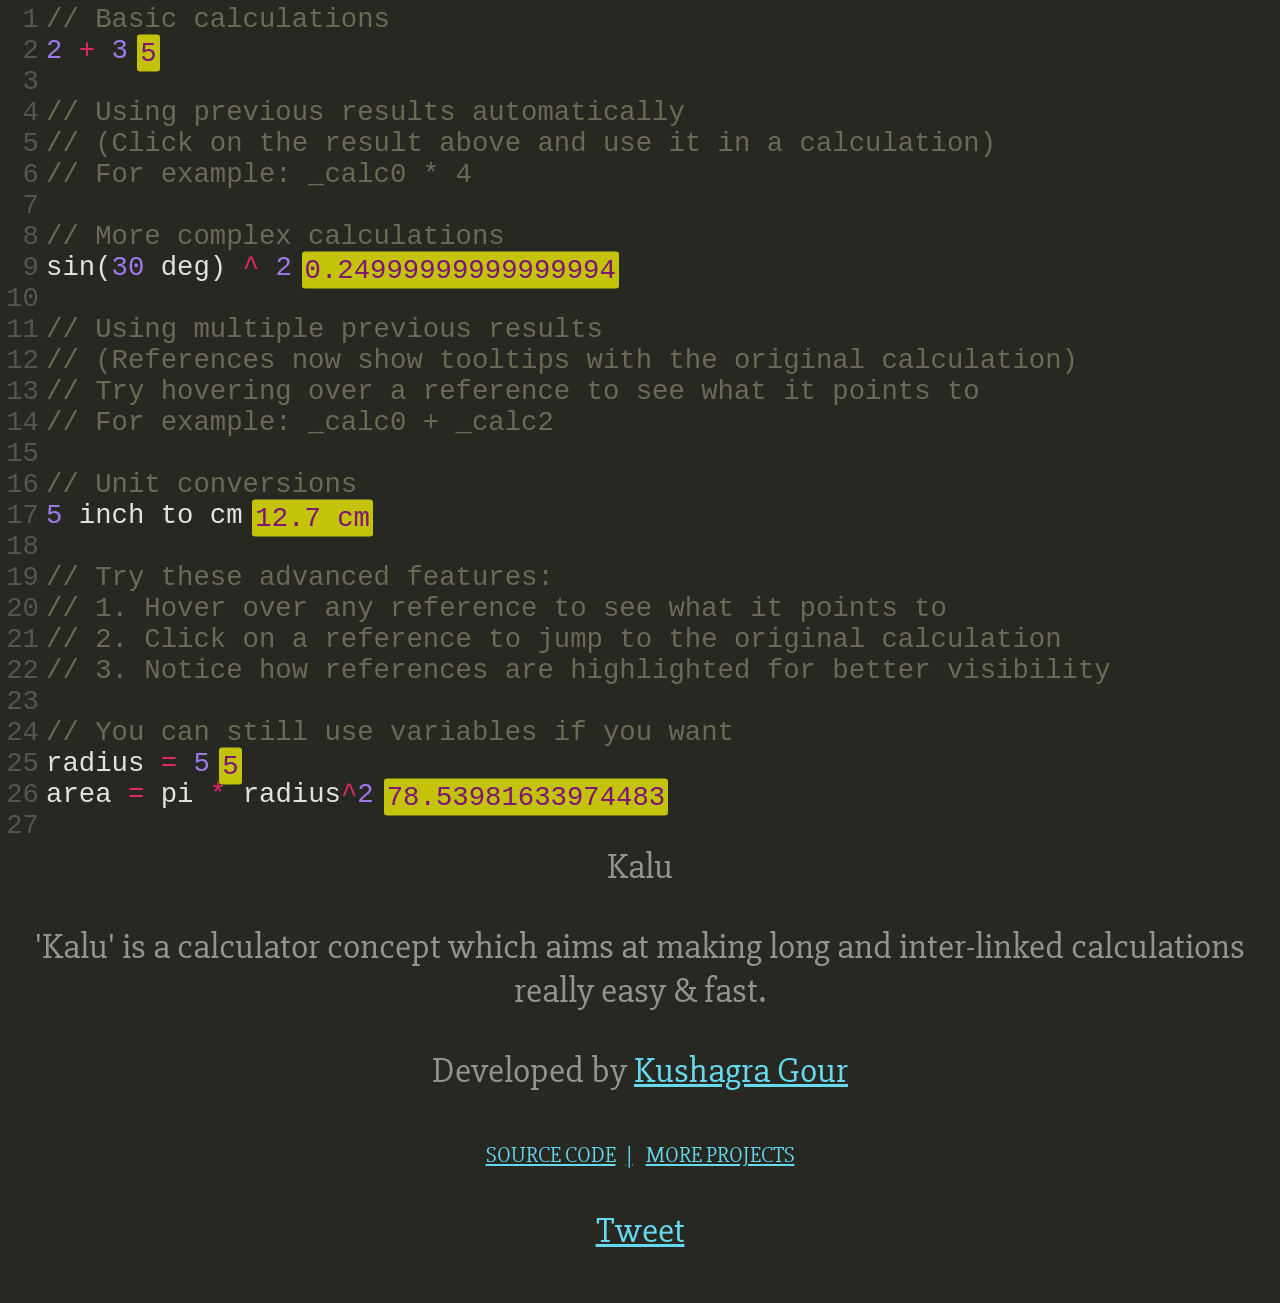
==== index.html @ a993f099 "first new implementation with AI - linkages work!" ====
<html>
  <head>
    <meta charset="utf-8" />
    <meta http-equiv="X-UA-Compatible" content="IE=edge" />
    <title>
      Kalu - A calculator concept for long and inter-linked calculations
    </title>
    <meta name="author" content="Kushagra Gour" />
    <meta
      name="description"
      content="A calculator concept for long and inter-linked calculations"
    />
    <meta name="viewport" content="width=device-width, initial-scale=1" />
    <link
      href="http://fonts.googleapis.com/css?family=Slabo+27px&display=swap"
      rel="stylesheet"
    />

    <link rel="stylesheet" href="lib/codemirror/lib/codemirror.css" />
    <link rel="stylesheet" href="lib/codemirror/theme/monokai.css" />

    <style>
      html,
      body {
        height: 100%;
      }
      body {
        overflow: hidden;
        margin: 0;
        padding: 0;
        background: #272822;
        font-size: 150%;
        font-family: "Slabo 27px", sans-serif;
      }
      a {
        color: #66d9ef;
      }
      .cm {
        transition: 0.25s ease 90ms;
      }
      /* Codemirror */
      .Codemirror {
        width: 100%;
        height: calc(100% - 50px); /* 50px footer */
        opacity: 0.9;
        font-size: 1.4em;
      }
      .cm-s-monokai .CodeMirror-linenumber {
        opacity: 0.3;
      }
      .cm-s-monokai .cm-operator {
        color: #f92672;
      }
      .result {
        background: rgba(255, 255, 0, 0.8);
        color: rgb(136, 18, 128);
        padding: 3px;
        transform: translate(9px, -85%);
        border-radius: 3px;
        z-index: 3; /* Bring over codemirror-lines so they are clickable */
        cursor: pointer;
      }

      /* Reference highlight styles */
      .reference-highlight {
        background: rgba(102, 217, 239, 0.3);
        color: #66d9ef;
        border-radius: 3px;
        padding: 2px 4px;
        cursor: pointer;
        position: relative;
        font-weight: bold;
      }

      .reference-highlight:hover {
        background: rgba(102, 217, 239, 0.5);
      }

      .reference-highlight::after {
        content: "↗";
        font-size: 0.8em;
        vertical-align: super;
        margin-left: 2px;
      }

      /* Line highlight styles */
      .highlighted-line {
        background: rgba(102, 217, 239, 0.1);
      }

      .target-line-highlight {
        background: rgba(102, 217, 239, 0.3);
        transition: background 0.5s ease-out;
      }

      /* Tooltip styles */
      [title] {
        position: relative;
      }

      [title]:hover::before {
        content: attr(title);
        position: absolute;
        bottom: 100%;
        left: 0;
        background: #272822;
        color: #f8f8f2;
        padding: 5px 10px;
        border-radius: 3px;
        border: 1px solid #66d9ef;
        font-size: 0.8em;
        white-space: nowrap;
        z-index: 10;
        box-shadow: 0 2px 5px rgba(0, 0, 0, 0.3);
      }

      .info {
        color: rgba(255, 255, 255, 0.5);
        position: absolute;
        left: 0;
        right: 0;
        top: calc(100vh - 65px);
        font-size: 1.5em;
        font-weight: 200;
        padding: 10px 30px 50px;
        z-index: 3;
        text-align: center;
        background: #272822;
        transition: 0.55s cubic-bezier(0.77, -0.03, 0.25, 1);
      }
      .info__name {
        transition: 0.25s ease 0.15s;
      }
      .inline-link {
        text-transform: uppercase;
        font-size: 0.6em;
        margin: 0 3px;
      }
      .inline-link:not(:last-child):after {
        content: "|";
        margin-left: 10px;
      }

      body.has-mouse .info:hover,
      #footer-checkbox:checked + label .info {
        transform: translateY(calc(-100% + 60px));
      }
      body.has-mouse .info:hover .info__name,
      #footer-checkbox:checked + label .info__name {
        font-size: 2.5em;
      }
      body.has-mouse label[for="footer-checkbox"]:hover + .cm,
      #footer-checkbox:checked + .cm {
        transform: translateY(-50px);
        opacity: 0.5;
      }
    </style>
  </head>

  <body class="has-mouse">
    <input type="checkbox" hidden id="footer-checkbox" />
    <label for="footer-checkbox">
      <div class="info">
        <div class="info__name">Kalu</div>
        <p>
          'Kalu' is a calculator concept which aims at making long and
          inter-linked calculations really easy & fast.
        </p>
        <p>
          Developed by
          <a href="https://twitter.com/chinchang457">Kushagra Gour</a>
        </p>
        <p>
          <a class="inline-link" href="https://github.com/chinchang/kalu"
            >Source Code</a
          >
          <a class="inline-link" href="https://kushagra.dev/lab/"
            >More projects</a
          >
        </p>
        <a
          href="https://twitter.com/share"
          class="twitter-share-button"
          data-url="http://kushagragour.in/lab/kalu"
          data-via="chinchang457"
          data-hashtags="calculator,javascript"
          >Tweet</a
        >
      </div>
    </label>
    <div id="js-cm" class="cm"></div>

    <script src="lib/codemirror/lib/codemirror.js"></script>
    <script src="lib/codemirror/mode/javascript/javascript.js"></script>
    <script src="lib/codemirror/addon/edit/closebrackets.js"></script>
    <script src="lib/codemirror/addon/search/searchcursor.js"></script>
    <script src="lib/math.min.js"></script>

    <script src="script.js"></script>
    <script>
      if ("ontouchend" in document) {
        document.body.classList.remove("has-mouse");
      }
    </script>

    <script>
      var _gaq = _gaq || [];
      _gaq.push(["_setAccount", "UA-19798102-1"]);
      _gaq.push(["_trackPageview"]);
      (function () {
        var ga = document.createElement("script");
        ga.type = "text/javascript";
        ga.async = !0;
        ga.src =
          ("https:" == document.location.protocol
            ? "https://ssl"
            : "http://www") + ".google-analytics.com/ga.js";
        var s = document.getElementsByTagName("script")[0];
        s.parentNode.insertBefore(ga, s);
      })();
    </script>
  </body>
</html>
---- lib/codemirror/lib/codemirror.css ----
/* BASICS */

.CodeMirror {
  /* Set height, width, borders, and global font properties here */
  font-family: monospace;
  height: 300px;
  color: black;
}

/* PADDING */

.CodeMirror-lines {
  padding: 4px 0; /* Vertical padding around content */
}
.CodeMirror pre {
  padding: 0 4px; /* Horizontal padding of content */
}

.CodeMirror-scrollbar-filler, .CodeMirror-gutter-filler {
  background-color: white; /* The little square between H and V scrollbars */
}

/* GUTTER */

.CodeMirror-gutters {
  border-right: 1px solid #ddd;
  background-color: #f7f7f7;
  white-space: nowrap;
}
.CodeMirror-linenumbers {}
.CodeMirror-linenumber {
  padding: 0 3px 0 5px;
  min-width: 20px;
  text-align: right;
  color: #999;
  white-space: nowrap;
}

.CodeMirror-guttermarker { color: black; }
.CodeMirror-guttermarker-subtle { color: #999; }

/* CURSOR */

.CodeMirror div.CodeMirror-cursor {
  border-left: 1px solid black;
}
/* Shown when moving in bi-directional text */
.CodeMirror div.CodeMirror-secondarycursor {
  border-left: 1px solid silver;
}
.CodeMirror.cm-fat-cursor div.CodeMirror-cursor {
  width: auto;
  border: 0;
  background: #7e7;
}
.CodeMirror.cm-fat-cursor div.CodeMirror-cursors {
  z-index: 1;
}

.cm-animate-fat-cursor {
  width: auto;
  border: 0;
  -webkit-animation: blink 1.06s steps(1) infinite;
  -moz-animation: blink 1.06s steps(1) infinite;
  animation: blink 1.06s steps(1) infinite;
  background-color: #7e7;
}
@-moz-keyframes blink {
  0% {}
  50% { background-color: transparent; }
  100% {}
}
@-webkit-keyframes blink {
  0% {}
  50% { background-color: transparent; }
  100% {}
}
@keyframes blink {
  0% {}
  50% { background-color: transparent; }
  100% {}
}

/* Can style cursor different in overwrite (non-insert) mode */
div.CodeMirror-overwrite div.CodeMirror-cursor {}

.cm-tab { display: inline-block; text-decoration: inherit; }

.CodeMirror-ruler {
  border-left: 1px solid #ccc;
  position: absolute;
}

/* DEFAULT THEME */

.cm-s-default .cm-header {color: blue;}
.cm-s-default .cm-quote {color: #090;}
.cm-negative {color: #d44;}
.cm-positive {color: #292;}
.cm-header, .cm-strong {font-weight: bold;}
.cm-em {font-style: italic;}
.cm-link {text-decoration: underline;}
.cm-strikethrough {text-decoration: line-through;}

.cm-s-default .cm-keyword {color: #708;}
.cm-s-default .cm-atom {color: #219;}
.cm-s-default .cm-number {color: #164;}
.cm-s-default .cm-def {color: #00f;}
.cm-s-default .cm-variable,
.cm-s-default .cm-punctuation,
.cm-s-default .cm-property,
.cm-s-default .cm-operator {}
.cm-s-default .cm-variable-2 {color: #05a;}
.cm-s-default .cm-variable-3 {color: #085;}
.cm-s-default .cm-comment {color: #a50;}
.cm-s-default .cm-string {color: #a11;}
.cm-s-default .cm-string-2 {color: #f50;}
.cm-s-default .cm-meta {color: #555;}
.cm-s-default .cm-qualifier {color: #555;}
.cm-s-default .cm-builtin {color: #30a;}
.cm-s-default .cm-bracket {color: #997;}
.cm-s-default .cm-tag {color: #170;}
.cm-s-default .cm-attribute {color: #00c;}
.cm-s-default .cm-hr {color: #999;}
.cm-s-default .cm-link {color: #00c;}

.cm-s-default .cm-error {color: #f00;}
.cm-invalidchar {color: #f00;}

.CodeMirror-composing { border-bottom: 2px solid; }

/* Default styles for common addons */

div.CodeMirror span.CodeMirror-matchingbracket {color: #0f0;}
div.CodeMirror span.CodeMirror-nonmatchingbracket {color: #f22;}
.CodeMirror-matchingtag { background: rgba(255, 150, 0, .3); }
.CodeMirror-activeline-background {background: #e8f2ff;}

/* STOP */

/* The rest of this file contains styles related to the mechanics of
   the editor. You probably shouldn't touch them. */

.CodeMirror {
  position: relative;
  overflow: hidden;
  background: white;
}

.CodeMirror-scroll {
  overflow: scroll !important; /* Things will break if this is overridden */
  /* 30px is the magic margin used to hide the element's real scrollbars */
  /* See overflow: hidden in .CodeMirror */
  margin-bottom: -30px; margin-right: -30px;
  padding-bottom: 30px;
  height: 100%;
  outline: none; /* Prevent dragging from highlighting the element */
  position: relative;
}
.CodeMirror-sizer {
  position: relative;
  border-right: 30px solid transparent;
}

/* The fake, visible scrollbars. Used to force redraw during scrolling
   before actuall scrolling happens, thus preventing shaking and
   flickering artifacts. */
.CodeMirror-vscrollbar, .CodeMirror-hscrollbar, .CodeMirror-scrollbar-filler, .CodeMirror-gutter-filler {
  position: absolute;
  z-index: 6;
  display: none;
}
.CodeMirror-vscrollbar {
  right: 0; top: 0;
  overflow-x: hidden;
  overflow-y: scroll;
}
.CodeMirror-hscrollbar {
  bottom: 0; left: 0;
  overflow-y: hidden;
  overflow-x: scroll;
}
.CodeMirror-scrollbar-filler {
  right: 0; bottom: 0;
}
.CodeMirror-gutter-filler {
  left: 0; bottom: 0;
}

.CodeMirror-gutters {
  position: absolute; left: 0; top: 0;
  z-index: 3;
}
.CodeMirror-gutter {
  white-space: normal;
  height: 100%;
  display: inline-block;
  margin-bottom: -30px;
  /* Hack to make IE7 behave */
  *zoom:1;
  *display:inline;
}
.CodeMirror-gutter-wrapper {
  position: absolute;
  z-index: 4;
  background: none !important;
  border: none !important;
}
.CodeMirror-gutter-background {
  position: absolute;
  top: 0; bottom: 0;
  z-index: 4;
}
.CodeMirror-gutter-elt {
  position: absolute;
  cursor: default;
  z-index: 4;
}
.CodeMirror-gutter-wrapper {
  -webkit-user-select: none;
  -moz-user-select: none;
  user-select: none;
}

.CodeMirror-lines {
  cursor: text;
  min-height: 1px; /* prevents collapsing before first draw */
}
.CodeMirror pre {
  /* Reset some styles that the rest of the page might have set */
  -moz-border-radius: 0; -webkit-border-radius: 0; border-radius: 0;
  border-width: 0;
  background: transparent;
  font-family: inherit;
  font-size: inherit;
  margin: 0;
  white-space: pre;
  word-wrap: normal;
  line-height: inherit;
  color: inherit;
  z-index: 2;
  position: relative;
  overflow: visible;
  -webkit-tap-highlight-color: transparent;
}
.CodeMirror-wrap pre {
  word-wrap: break-word;
  white-space: pre-wrap;
  word-break: normal;
}

.CodeMirror-linebackground {
  position: absolute;
  left: 0; right: 0; top: 0; bottom: 0;
  z-index: 0;
}

.CodeMirror-linewidget {
  position: relative;
  z-index: 2;
  overflow: auto;
}

.CodeMirror-widget {}

.CodeMirror-code {
  outline: none;
}

/* Force content-box sizing for the elements where we expect it */
.CodeMirror-scroll,
.CodeMirror-sizer,
.CodeMirror-gutter,
.CodeMirror-gutters,
.CodeMirror-linenumber {
  -moz-box-sizing: content-box;
  box-sizing: content-box;
}

.CodeMirror-measure {
  position: absolute;
  width: 100%;
  height: 0;
  overflow: hidden;
  visibility: hidden;
}
.CodeMirror-measure pre { position: static; }

.CodeMirror div.CodeMirror-cursor {
  position: absolute;
  border-right: none;
  width: 0;
}

div.CodeMirror-cursors {
  visibility: hidden;
  position: relative;
  z-index: 3;
}
.CodeMirror-focused div.CodeMirror-cursors {
  visibility: visible;
}

.CodeMirror-selected { background: #d9d9d9; }
.CodeMirror-focused .CodeMirror-selected { background: #d7d4f0; }
.CodeMirror-crosshair { cursor: crosshair; }
.CodeMirror-line::selection, .CodeMirror-line > span::selection, .CodeMirror-line > span > span::selection { background: #d7d4f0; }
.CodeMirror-line::-moz-selection, .CodeMirror-line > span::-moz-selection, .CodeMirror-line > span > span::-moz-selection { background: #d7d4f0; }

.cm-searching {
  background: #ffa;
  background: rgba(255, 255, 0, .4);
}

/* IE7 hack to prevent it from returning funny offsetTops on the spans */
.CodeMirror span { *vertical-align: text-bottom; }

/* Used to force a border model for a node */
.cm-force-border { padding-right: .1px; }

@media print {
  /* Hide the cursor when printing */
  .CodeMirror div.CodeMirror-cursors {
    visibility: hidden;
  }
}

/* See issue #2901 */
.cm-tab-wrap-hack:after { content: ''; }

/* Help users use markselection to safely style text background */
span.CodeMirror-selectedtext { background: none; }
---- lib/codemirror/theme/monokai.css ----
/* Based on Sublime Text's Monokai theme */

.cm-s-monokai.CodeMirror {background: #272822; color: #f8f8f2;}
.cm-s-monokai div.CodeMirror-selected {background: #49483E !important;}
.cm-s-monokai .CodeMirror-line::selection, .cm-s-monokai .CodeMirror-line > span::selection, .cm-s-monokai .CodeMirror-line > span > span::selection { background: rgba(73, 72, 62, .99); }
.cm-s-monokai .CodeMirror-line::-moz-selection, .cm-s-monokai .CodeMirror-line > span::-moz-selection, .cm-s-monokai .CodeMirror-line > span > span::-moz-selection { background: rgba(73, 72, 62, .99); }
.cm-s-monokai .CodeMirror-gutters {background: #272822; border-right: 0px;}
.cm-s-monokai .CodeMirror-guttermarker { color: white; }
.cm-s-monokai .CodeMirror-guttermarker-subtle { color: #d0d0d0; }
.cm-s-monokai .CodeMirror-linenumber {color: #d0d0d0;}
.cm-s-monokai .CodeMirror-cursor {border-left: 1px solid #f8f8f0 !important;}

.cm-s-monokai span.cm-comment {color: #75715e;}
.cm-s-monokai span.cm-atom {color: #ae81ff;}
.cm-s-monokai span.cm-number {color: #ae81ff;}

.cm-s-monokai span.cm-property, .cm-s-monokai span.cm-attribute {color: #a6e22e;}
.cm-s-monokai span.cm-keyword {color: #f92672;}
.cm-s-monokai span.cm-string {color: #e6db74;}

.cm-s-monokai span.cm-variable {color: #f8f8f2;}
.cm-s-monokai span.cm-variable-2 {color: #9effff;}
.cm-s-monokai span.cm-variable-3 {color: #66d9ef;}
.cm-s-monokai span.cm-def {color: #fd971f;}
.cm-s-monokai span.cm-bracket {color: #f8f8f2;}
.cm-s-monokai span.cm-tag {color: #f92672;}
.cm-s-monokai span.cm-header {color: #ae81ff;}
.cm-s-monokai span.cm-link {color: #ae81ff;}
.cm-s-monokai span.cm-error {background: #f92672; color: #f8f8f0;}

.cm-s-monokai .CodeMirror-activeline-background {background: #373831 !important;}
.cm-s-monokai .CodeMirror-matchingbracket {
  text-decoration: underline;
  color: white !important;
}
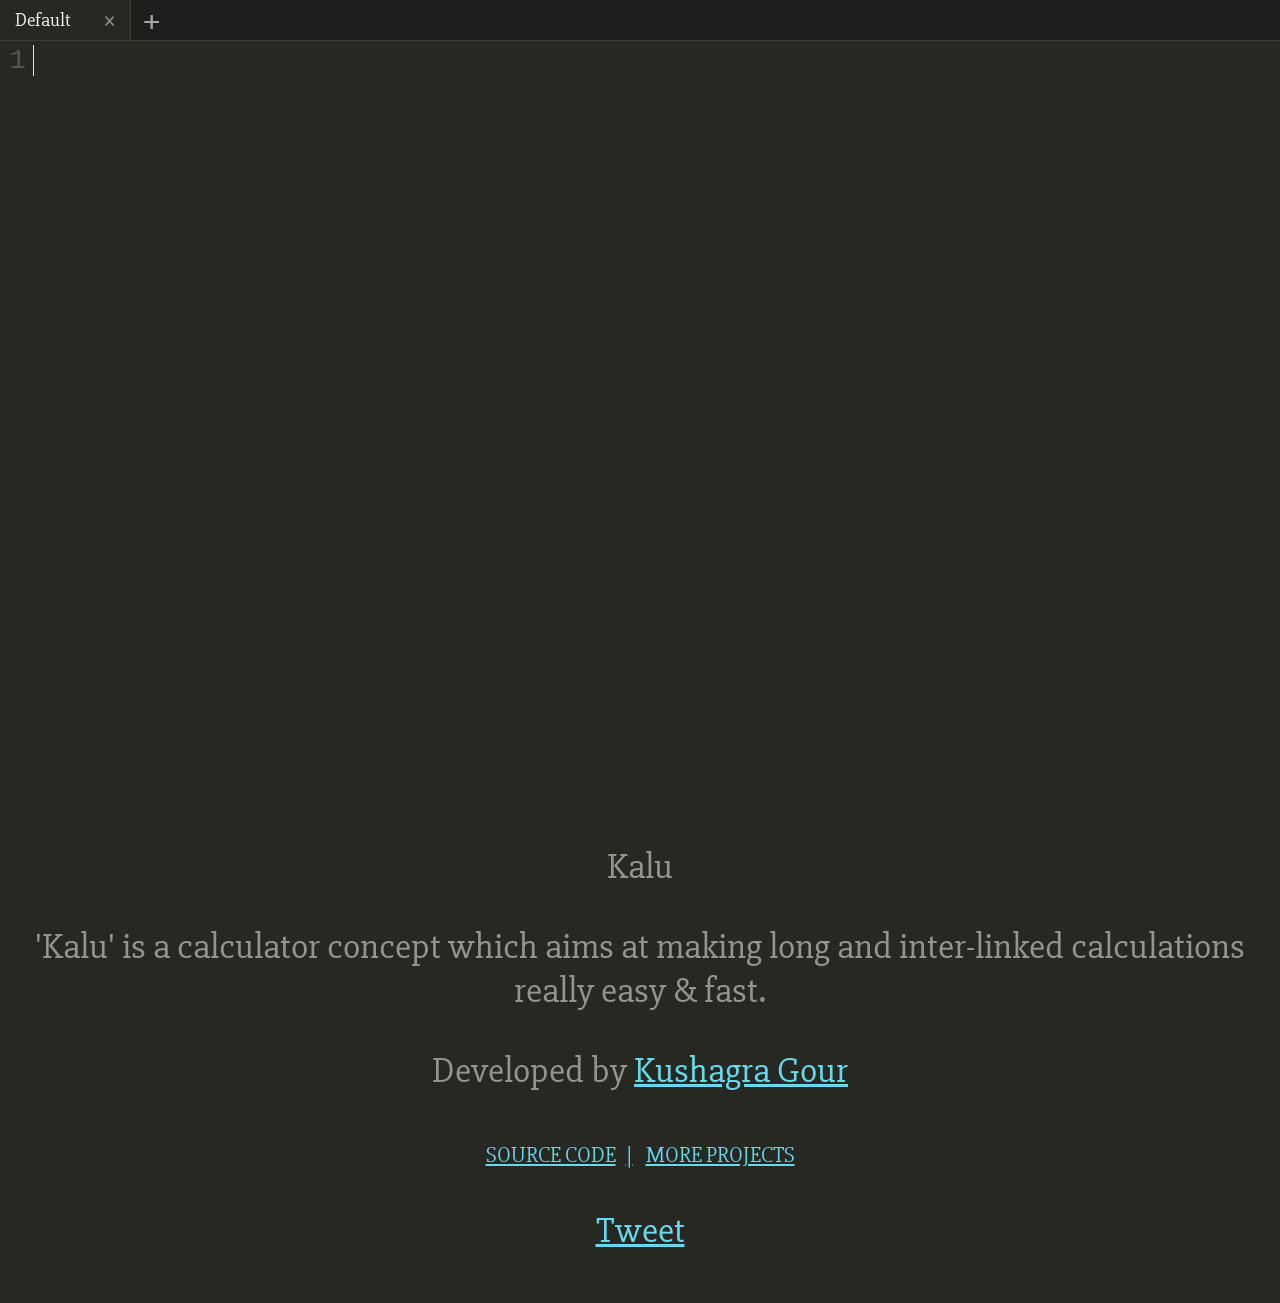
==== commit 479872be: "add tabs for pages" ====
--- a/index.html
+++ b/index.html
@@ -51,6 +51,100 @@
       .cm-s-monokai .cm-operator {
         color: #f92672;
       }
+
+      /* Tabs styles */
+      #tabs-container {
+        display: flex;
+        background: #1e1f1c;
+        border-bottom: 1px solid #3e3d32;
+        height: 40px;
+        overflow-x: auto;
+        white-space: nowrap;
+        scrollbar-width: thin;
+        scrollbar-color: #3e3d32 #1e1f1c;
+      }
+
+      #tabs-container::-webkit-scrollbar {
+        height: 5px;
+      }
+
+      #tabs-container::-webkit-scrollbar-track {
+        background: #1e1f1c;
+      }
+
+      #tabs-container::-webkit-scrollbar-thumb {
+        background-color: #3e3d32;
+        border-radius: 6px;
+      }
+
+      .tab {
+        display: flex;
+        align-items: center;
+        padding: 0 15px;
+        height: 40px;
+        background: #2d2e29;
+        color: #a6a6a6;
+        border-right: 1px solid #3e3d32;
+        cursor: pointer;
+        font-size: 0.8em;
+        user-select: none;
+        position: relative;
+        min-width: 100px;
+        max-width: 200px;
+      }
+
+      .tab.active {
+        background: #272822;
+        color: #f8f8f2;
+        border-bottom: 2px solid #f92672;
+      }
+
+      .tab-title {
+        flex: 1;
+        overflow: hidden;
+        text-overflow: ellipsis;
+        white-space: nowrap;
+      }
+
+      .tab-close {
+        margin-left: 10px;
+        font-size: 1.2em;
+        opacity: 0.5;
+        transition: opacity 0.2s;
+      }
+
+      .tab:hover .tab-close {
+        opacity: 1;
+      }
+
+      .tab-close:hover {
+        color: #f92672;
+      }
+
+      .new-page-btn {
+        display: flex;
+        align-items: center;
+        justify-content: center;
+        width: 40px;
+        height: 40px;
+        background: #1e1f1c;
+        color: #a6a6a6;
+        cursor: pointer;
+        font-size: 1.5em;
+        user-select: none;
+        transition: background 0.2s, color 0.2s;
+      }
+
+      .new-page-btn:hover {
+        background: #3e3d32;
+        color: #f8f8f2;
+      }
+
+      /* Adjust CodeMirror container to account for tabs */
+      #js-cm {
+        height: calc(100% - 40px);
+      }
+
       .result {
         background: rgba(255, 255, 0, 0.8);
         color: rgb(136, 18, 128);
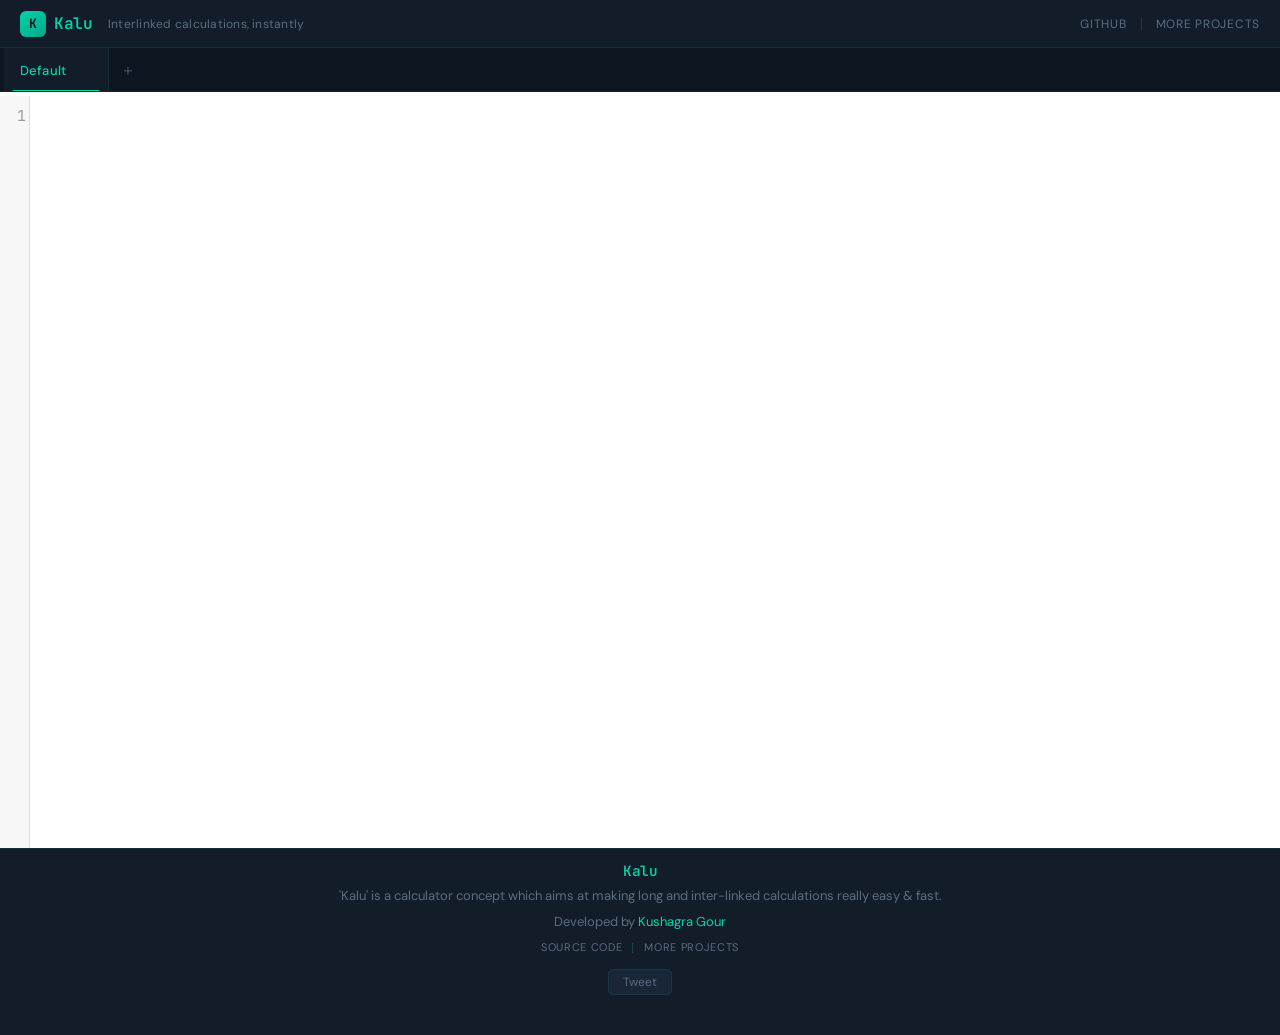
==== commit d0280664: "new fresh paint" ====
--- a/index.html
+++ b/index.html
@@ -11,242 +11,550 @@
       content="A calculator concept for long and inter-linked calculations"
     />
     <meta name="viewport" content="width=device-width, initial-scale=1" />
+
     <link
-      href="http://fonts.googleapis.com/css?family=Slabo+27px&display=swap"
+      href="https://fonts.googleapis.com/css2?family=DM+Sans:ital,opsz,wght@0,9..40,300;0,9..40,400;0,9..40,500;0,9..40,600;1,9..40,400&family=JetBrains+Mono:wght@400;500;600&display=swap"
       rel="stylesheet"
     />
 
     <link rel="stylesheet" href="lib/codemirror/lib/codemirror.css" />
-    <link rel="stylesheet" href="lib/codemirror/theme/monokai.css" />
+    <link rel="stylesheet" href="lib/codemirror/theme/kalu-dark.css" />
 
     <style>
-      html,
-      body {
+      /* ─── Design tokens ─────────────────────────────────── */
+      :root {
+        --bg-deep:    #080e16;
+        --bg-base:    #0d1520;
+        --bg-surface: #131d2a;
+        --bg-raised:  #182636;
+        --border:     rgba(0, 212, 170, 0.1);
+        --border-strong: rgba(0, 212, 170, 0.2);
+
+        --teal:       #00d4aa;
+        --teal-dim:   rgba(0, 212, 170, 0.6);
+        --teal-glow:  rgba(0, 212, 170, 0.15);
+        --gold:       #f0c674;
+        --gold-dim:   rgba(240, 198, 116, 0.85);
+        --pink:       #ff6b8a;
+        --blue:       #82c4fa;
+
+        --text:       #c8d3e0;
+        --text-dim:   #5a6d82;
+        --text-muted: #3a4a5c;
+
+        --font-ui:    'DM Sans', system-ui, sans-serif;
+        --font-mono:  'JetBrains Mono', 'SF Mono', 'Fira Code', monospace;
+
+        --radius:     8px;
+        --radius-sm:  5px;
+
+        --tab-h:      44px;
+        --footer-h:   52px;
+      }
+
+      /* ─── Reset & base ──────────────────────────────────── */
+      *, *::before, *::after { box-sizing: border-box; }
+
+      html, body {
         height: 100%;
-      }
+        margin: 0;
+        padding: 0;
+      }
+
       body {
         overflow: hidden;
-        margin: 0;
-        padding: 0;
-        background: #272822;
-        font-size: 150%;
-        font-family: "Slabo 27px", sans-serif;
-      }
-      a {
-        color: #66d9ef;
-      }
-      .cm {
-        transition: 0.25s ease 90ms;
-      }
-      /* Codemirror */
-      .Codemirror {
-        width: 100%;
-        height: calc(100% - 50px); /* 50px footer */
-        opacity: 0.9;
-        font-size: 1.4em;
-      }
-      .cm-s-monokai .CodeMirror-linenumber {
-        opacity: 0.3;
-      }
-      .cm-s-monokai .cm-operator {
-        color: #f92672;
-      }
-
-      /* Tabs styles */
+        background: var(--bg-deep);
+        color: var(--text);
+        font-family: var(--font-ui);
+        font-size: 15px;
+        -webkit-font-smoothing: antialiased;
+        -moz-osx-font-smoothing: grayscale;
+      }
+
+      /* Noise grain overlay for depth */
+      body::before {
+        content: '';
+        position: fixed;
+        inset: 0;
+        z-index: 0;
+        pointer-events: none;
+        opacity: 0.025;
+        background-image: url("data:image/svg+xml,%3Csvg viewBox='0 0 256 256' xmlns='http://www.w3.org/2000/svg'%3E%3Cfilter id='noise'%3E%3CfeTurbulence type='fractalNoise' baseFrequency='0.9' numOctaves='4' stitchTiles='stitch'/%3E%3C/filter%3E%3Crect width='100%25' height='100%25' filter='url(%23noise)'/%3E%3C/svg%3E");
+        background-repeat: repeat;
+        background-size: 256px 256px;
+      }
+
+      /* Subtle top glow */
+      body::after {
+        content: '';
+        position: fixed;
+        top: -120px;
+        left: 50%;
+        transform: translateX(-50%);
+        width: 600px;
+        height: 300px;
+        background: radial-gradient(ellipse, rgba(0,212,170,0.06) 0%, transparent 70%);
+        z-index: 0;
+        pointer-events: none;
+      }
+
+      a { color: var(--teal); text-decoration: none; }
+      a:hover { text-decoration: underline; }
+
+      /* ─── Layout wrapper ────────────────────────────────── */
+      .app-shell {
+        position: relative;
+        z-index: 1;
+        display: flex;
+        flex-direction: column;
+        height: 100%;
+      }
+
+      /* ─── Header bar ────────────────────────────────────── */
+      .header {
+        display: flex;
+        align-items: center;
+        gap: 16px;
+        height: 48px;
+        padding: 0 20px;
+        background: var(--bg-surface);
+        border-bottom: 1px solid var(--border);
+        flex-shrink: 0;
+      }
+
+      .header-brand {
+        display: flex;
+        align-items: center;
+        gap: 8px;
+        font-family: var(--font-mono);
+        font-weight: 600;
+        font-size: 16px;
+        color: var(--teal);
+        letter-spacing: -0.5px;
+      }
+
+      .header-brand-icon {
+        display: flex;
+        align-items: center;
+        justify-content: center;
+        width: 26px;
+        height: 26px;
+        border-radius: 6px;
+        background: linear-gradient(135deg, var(--teal), #00a88a);
+        color: var(--bg-deep);
+        font-size: 13px;
+        font-weight: 600;
+      }
+
+      .header-tagline {
+        color: var(--text-dim);
+        font-size: 12px;
+        letter-spacing: 0.02em;
+      }
+
+      .header-links {
+        margin-left: auto;
+        display: flex;
+        gap: 14px;
+        align-items: center;
+      }
+
+      .header-link {
+        color: var(--text-dim);
+        font-size: 12px;
+        text-transform: uppercase;
+        letter-spacing: 0.06em;
+        transition: color 0.2s;
+      }
+
+      .header-link:hover {
+        color: var(--teal);
+        text-decoration: none;
+      }
+
+      .header-link-sep {
+        width: 1px;
+        height: 14px;
+        background: var(--border-strong);
+      }
+
+      /* ─── Tabs ──────────────────────────────────────────── */
       #tabs-container {
         display: flex;
-        background: #1e1f1c;
-        border-bottom: 1px solid #3e3d32;
-        height: 40px;
+        align-items: stretch;
+        background: var(--bg-base);
+        border-bottom: 1px solid var(--border);
+        height: var(--tab-h);
         overflow-x: auto;
+        overflow-y: hidden;
+        flex-shrink: 0;
+        scrollbar-width: thin;
+        scrollbar-color: var(--bg-raised) var(--bg-base);
+        padding-left: 4px;
+      }
+
+      #tabs-container::-webkit-scrollbar { height: 3px; }
+      #tabs-container::-webkit-scrollbar-track { background: var(--bg-base); }
+      #tabs-container::-webkit-scrollbar-thumb {
+        background: var(--bg-raised);
+        border-radius: 3px;
+      }
+
+      .tab {
+        position: relative;
+        display: flex;
+        align-items: center;
+        gap: 8px;
+        padding: 0 16px;
+        height: var(--tab-h);
+        color: var(--text-dim);
+        cursor: pointer;
+        font-size: 13px;
+        font-weight: 400;
+        letter-spacing: 0.01em;
+        user-select: none;
         white-space: nowrap;
-        scrollbar-width: thin;
-        scrollbar-color: #3e3d32 #1e1f1c;
-      }
-
-      #tabs-container::-webkit-scrollbar {
-        height: 5px;
-      }
-
-      #tabs-container::-webkit-scrollbar-track {
-        background: #1e1f1c;
-      }
-
-      #tabs-container::-webkit-scrollbar-thumb {
-        background-color: #3e3d32;
-        border-radius: 6px;
-      }
-
-      .tab {
-        display: flex;
-        align-items: center;
-        padding: 0 15px;
-        height: 40px;
-        background: #2d2e29;
-        color: #a6a6a6;
-        border-right: 1px solid #3e3d32;
-        cursor: pointer;
-        font-size: 0.8em;
-        user-select: none;
-        position: relative;
-        min-width: 100px;
-        max-width: 200px;
+        min-width: 90px;
+        max-width: 180px;
+        transition: color 0.15s, background 0.15s;
+        border-right: 1px solid var(--border);
+      }
+
+      .tab:hover {
+        color: var(--text);
+        background: rgba(0, 212, 170, 0.03);
       }
 
       .tab.active {
-        background: #272822;
-        color: #f8f8f2;
-        border-bottom: 2px solid #f92672;
+        color: var(--teal);
+        background: var(--bg-surface);
+        font-weight: 500;
+      }
+
+      .tab.active::after {
+        content: '';
+        position: absolute;
+        bottom: 0;
+        left: 8px;
+        right: 8px;
+        height: 2px;
+        background: var(--teal);
+        border-radius: 2px 2px 0 0;
+        animation: tabSlide 0.25s ease-out;
+      }
+
+      @keyframes tabSlide {
+        from { transform: scaleX(0); }
+        to   { transform: scaleX(1); }
       }
 
       .tab-title {
         flex: 1;
         overflow: hidden;
         text-overflow: ellipsis;
+      }
+
+      .tab-close {
+        display: flex;
+        align-items: center;
+        justify-content: center;
+        width: 18px;
+        height: 18px;
+        border-radius: 4px;
+        font-size: 14px;
+        line-height: 1;
+        opacity: 0;
+        transition: opacity 0.15s, background 0.15s, color 0.15s;
+        flex-shrink: 0;
+      }
+
+      .tab:hover .tab-close { opacity: 0.6; }
+      .tab-close:hover {
+        opacity: 1 !important;
+        background: rgba(255, 107, 138, 0.15);
+        color: var(--pink);
+      }
+
+      .new-page-btn {
+        display: flex;
+        align-items: center;
+        justify-content: center;
+        width: 38px;
+        min-width: 38px;
+        height: var(--tab-h);
+        color: var(--text-muted);
+        cursor: pointer;
+        font-size: 18px;
+        user-select: none;
+        transition: color 0.15s, background 0.15s;
+      }
+
+      .new-page-btn:hover {
+        color: var(--teal);
+        background: var(--teal-glow);
+      }
+
+      /* ─── Editor container ──────────────────────────────── */
+      #js-cm {
+        flex: 1;
+        min-height: 0;
+        position: relative;
+      }
+
+      .CodeMirror {
+        width: 100%;
+        height: 100% !important;
+        font-family: var(--font-mono);
+        font-size: 15px;
+        line-height: 1.7;
+        letter-spacing: -0.01em;
+        padding-top: 4px;
+      }
+
+      .CodeMirror-lines {
+        padding: 8px 0;
+      }
+
+      .CodeMirror pre.CodeMirror-line,
+      .CodeMirror pre.CodeMirror-line-like {
+        padding: 0 12px 0 6px;
+      }
+
+      /* ─── Result badges ─────────────────────────────────── */
+      .result {
+        display: inline-flex;
+        align-items: center;
+        gap: 4px;
+        background: linear-gradient(135deg, rgba(240,198,116,0.18) 0%, rgba(240,198,116,0.10) 100%);
+        color: var(--gold);
+        font-family: var(--font-mono);
+        font-size: 13px;
+        font-weight: 500;
+        padding: 2px 10px;
+        margin-left: 12px;
+        border-radius: 4px;
+        border: 1px solid rgba(240, 198, 116, 0.2);
+        cursor: pointer;
+        transform: translate(9px, -85%);
+        z-index: 3;
+        backdrop-filter: blur(8px);
+        -webkit-backdrop-filter: blur(8px);
+        transition: background 0.15s, border-color 0.15s, box-shadow 0.15s;
         white-space: nowrap;
       }
 
-      .tab-close {
-        margin-left: 10px;
-        font-size: 1.2em;
-        opacity: 0.5;
-        transition: opacity 0.2s;
-      }
-
-      .tab:hover .tab-close {
-        opacity: 1;
-      }
-
-      .tab-close:hover {
-        color: #f92672;
-      }
-
-      .new-page-btn {
-        display: flex;
-        align-items: center;
-        justify-content: center;
-        width: 40px;
-        height: 40px;
-        background: #1e1f1c;
-        color: #a6a6a6;
-        cursor: pointer;
-        font-size: 1.5em;
-        user-select: none;
-        transition: background 0.2s, color 0.2s;
-      }
-
-      .new-page-btn:hover {
-        background: #3e3d32;
-        color: #f8f8f2;
-      }
-
-      /* Adjust CodeMirror container to account for tabs */
-      #js-cm {
-        height: calc(100% - 40px);
-      }
-
-      .result {
-        background: rgba(255, 255, 0, 0.8);
-        color: rgb(136, 18, 128);
-        padding: 3px;
-        transform: translate(9px, -85%);
+      .result::before {
+        content: '=';
+        color: rgba(240, 198, 116, 0.4);
+        font-size: 11px;
+        margin-right: 1px;
+      }
+
+      .result:hover {
+        background: linear-gradient(135deg, rgba(240,198,116,0.28) 0%, rgba(240,198,116,0.16) 100%);
+        border-color: rgba(240, 198, 116, 0.4);
+        box-shadow: 0 0 16px rgba(240, 198, 116, 0.1);
+      }
+
+      /* ─── Reference highlights ──────────────────────────── */
+      .reference-highlight {
+        display: inline-flex;
+        align-items: center;
+        background: rgba(0, 212, 170, 0.12);
+        color: var(--teal);
         border-radius: 3px;
-        z-index: 3; /* Bring over codemirror-lines so they are clickable */
-        cursor: pointer;
-      }
-
-      /* Reference highlight styles */
-      .reference-highlight {
-        background: rgba(102, 217, 239, 0.3);
-        color: #66d9ef;
-        border-radius: 3px;
-        padding: 2px 4px;
+        padding: 1px 6px;
         cursor: pointer;
         position: relative;
-        font-weight: bold;
+        font-weight: 500;
+        font-family: var(--font-mono);
+        font-size: 0.92em;
+        border: 1px solid rgba(0, 212, 170, 0.15);
+        transition: background 0.15s, border-color 0.15s;
       }
 
       .reference-highlight:hover {
-        background: rgba(102, 217, 239, 0.5);
+        background: rgba(0, 212, 170, 0.22);
+        border-color: rgba(0, 212, 170, 0.35);
       }
 
       .reference-highlight::after {
-        content: "↗";
-        font-size: 0.8em;
-        vertical-align: super;
-        margin-left: 2px;
-      }
-
-      /* Line highlight styles */
+        content: '\2197';
+        font-size: 0.75em;
+        margin-left: 3px;
+        opacity: 0.5;
+      }
+
+      /* ─── Line highlighting ─────────────────────────────── */
       .highlighted-line {
-        background: rgba(102, 217, 239, 0.1);
+        background: rgba(0, 212, 170, 0.05) !important;
       }
 
       .target-line-highlight {
-        background: rgba(102, 217, 239, 0.3);
+        background: rgba(0, 212, 170, 0.12) !important;
         transition: background 0.5s ease-out;
       }
 
-      /* Tooltip styles */
-      [title] {
+      /* ─── Tooltips ──────────────────────────────────────── */
+      .result[title],
+      .reference-highlight[title] {
         position: relative;
       }
 
-      [title]:hover::before {
+      .result[title]:hover::before,
+      .reference-highlight[title]:hover::before {
         content: attr(title);
         position: absolute;
-        bottom: 100%;
+        bottom: calc(100% + 6px);
         left: 0;
-        background: #272822;
-        color: #f8f8f2;
+        background: var(--bg-raised);
+        color: var(--text);
         padding: 5px 10px;
-        border-radius: 3px;
-        border: 1px solid #66d9ef;
-        font-size: 0.8em;
+        border-radius: var(--radius-sm);
+        border: 1px solid var(--border-strong);
+        font-family: var(--font-mono);
+        font-size: 11px;
+        font-weight: 400;
         white-space: nowrap;
-        z-index: 10;
-        box-shadow: 0 2px 5px rgba(0, 0, 0, 0.3);
-      }
-
+        z-index: 50;
+        box-shadow: 0 8px 24px rgba(0, 0, 0, 0.4);
+        pointer-events: none;
+        animation: tooltipIn 0.15s ease-out;
+      }
+
+      /* Override: result badges use ::before for "=" sign, so use ::after for tooltip */
+      .result[title]:hover::before {
+        content: '=';
+      }
+      .result[title]:hover::after {
+        content: attr(title);
+        position: absolute;
+        bottom: calc(100% + 6px);
+        left: 0;
+        background: var(--bg-raised);
+        color: var(--text);
+        padding: 5px 10px;
+        border-radius: var(--radius-sm);
+        border: 1px solid var(--border-strong);
+        font-family: var(--font-mono);
+        font-size: 11px;
+        font-weight: 400;
+        white-space: nowrap;
+        z-index: 50;
+        box-shadow: 0 8px 24px rgba(0, 0, 0, 0.4);
+        pointer-events: none;
+        animation: tooltipIn 0.15s ease-out;
+      }
+
+      @keyframes tooltipIn {
+        from { opacity: 0; transform: translateY(4px); }
+        to   { opacity: 1; transform: translateY(0); }
+      }
+
+      /* ─── Info / footer panel ───────────────────────────── */
       .info {
-        color: rgba(255, 255, 255, 0.5);
+        color: var(--text-dim);
         position: absolute;
         left: 0;
         right: 0;
-        top: calc(100vh - 65px);
-        font-size: 1.5em;
-        font-weight: 200;
-        padding: 10px 30px 50px;
-        z-index: 3;
+        top: calc(100vh - var(--footer-h));
+        font-size: 13px;
+        padding: 12px 30px 40px;
+        z-index: 10;
         text-align: center;
-        background: #272822;
-        transition: 0.55s cubic-bezier(0.77, -0.03, 0.25, 1);
-      }
+        background: var(--bg-surface);
+        border-top: 1px solid var(--border);
+        transition: 0.5s cubic-bezier(0.77, -0.03, 0.25, 1);
+      }
+
       .info__name {
+        font-family: var(--font-mono);
+        font-weight: 600;
+        font-size: 1.1em;
+        color: var(--teal);
+        letter-spacing: -0.5px;
         transition: 0.25s ease 0.15s;
       }
+
+      .info p { margin: 6px 0; line-height: 1.5; }
+
       .inline-link {
         text-transform: uppercase;
-        font-size: 0.6em;
-        margin: 0 3px;
-      }
-      .inline-link:not(:last-child):after {
-        content: "|";
+        font-size: 11px;
+        letter-spacing: 0.06em;
+        margin: 0 4px;
+        color: var(--text-dim);
+        transition: color 0.2s;
+      }
+
+      .inline-link:hover { color: var(--teal); }
+
+      .inline-link:not(:last-child)::after {
+        content: '';
+        display: inline-block;
+        width: 1px;
+        height: 10px;
+        background: var(--border-strong);
         margin-left: 10px;
+        vertical-align: middle;
       }
 
       body.has-mouse .info:hover,
       #footer-checkbox:checked + label .info {
-        transform: translateY(calc(-100% + 60px));
-      }
+        transform: translateY(calc(-100% + var(--footer-h)));
+      }
+
       body.has-mouse .info:hover .info__name,
       #footer-checkbox:checked + label .info__name {
-        font-size: 2.5em;
-      }
-      body.has-mouse label[for="footer-checkbox"]:hover + .cm,
-      #footer-checkbox:checked + .cm {
-        transform: translateY(-50px);
-        opacity: 0.5;
+        font-size: 1.8em;
+      }
+
+      /* Dim the editor when footer opens */
+      body.has-mouse label[for='footer-checkbox']:hover ~ .app-shell,
+      #footer-checkbox:checked ~ .app-shell {
+        opacity: 0.4;
+        transform: translateY(-30px);
+        transition: 0.4s cubic-bezier(0.77, -0.03, 0.25, 1);
+      }
+
+      .app-shell {
+        transition: opacity 0.4s ease, transform 0.4s ease;
+      }
+
+      .twitter-share-button {
+        display: inline-block;
+        margin-top: 6px;
+        padding: 4px 14px;
+        background: var(--bg-raised);
+        color: var(--text-dim);
+        border-radius: var(--radius-sm);
+        font-size: 12px;
+        border: 1px solid var(--border);
+        transition: border-color 0.2s, color 0.2s;
+      }
+
+      .twitter-share-button:hover {
+        border-color: var(--border-strong);
+        color: var(--teal);
+        text-decoration: none;
+      }
+
+      /* ─── Entrance animation ────────────────────────────── */
+      @keyframes fadeUp {
+        from { opacity: 0; transform: translateY(10px); }
+        to   { opacity: 1; transform: translateY(0); }
+      }
+
+      .app-shell {
+        animation: fadeUp 0.4s ease-out;
+      }
+
+      /* ─── Responsive ────────────────────────────────────── */
+      @media (max-width: 600px) {
+        .header-tagline { display: none; }
+        .header-links { gap: 8px; }
+        .CodeMirror { font-size: 14px; }
+        .tab { min-width: 70px; padding: 0 10px; font-size: 12px; }
       }
     </style>
   </head>
@@ -282,7 +590,22 @@
         >
       </div>
     </label>
-    <div id="js-cm" class="cm"></div>
+
+    <div class="app-shell">
+      <header class="header">
+        <div class="header-brand">
+          <span class="header-brand-icon">K</span>
+          Kalu
+        </div>
+        <span class="header-tagline">Interlinked calculations, instantly</span>
+        <nav class="header-links">
+          <a class="header-link" href="https://github.com/chinchang/kalu">GitHub</a>
+          <span class="header-link-sep"></span>
+          <a class="header-link" href="https://kushagra.dev/lab/">More projects</a>
+        </nav>
+      </header>
+      <div id="js-cm" class="cm"></div>
+    </div>
 
     <script src="lib/codemirror/lib/codemirror.js"></script>
     <script src="lib/codemirror/mode/javascript/javascript.js"></script>
@@ -292,24 +615,24 @@
 
     <script src="script.js"></script>
     <script>
-      if ("ontouchend" in document) {
-        document.body.classList.remove("has-mouse");
+      if ('ontouchend' in document) {
+        document.body.classList.remove('has-mouse');
       }
     </script>
 
     <script>
       var _gaq = _gaq || [];
-      _gaq.push(["_setAccount", "UA-19798102-1"]);
-      _gaq.push(["_trackPageview"]);
+      _gaq.push(['_setAccount', 'UA-19798102-1']);
+      _gaq.push(['_trackPageview']);
       (function () {
-        var ga = document.createElement("script");
-        ga.type = "text/javascript";
+        var ga = document.createElement('script');
+        ga.type = 'text/javascript';
         ga.async = !0;
         ga.src =
-          ("https:" == document.location.protocol
-            ? "https://ssl"
-            : "http://www") + ".google-analytics.com/ga.js";
-        var s = document.getElementsByTagName("script")[0];
+          ('https:' == document.location.protocol
+            ? 'https://ssl'
+            : 'http://www') + '.google-analytics.com/ga.js';
+        var s = document.getElementsByTagName('script')[0];
         s.parentNode.insertBefore(ga, s);
       })();
     </script>
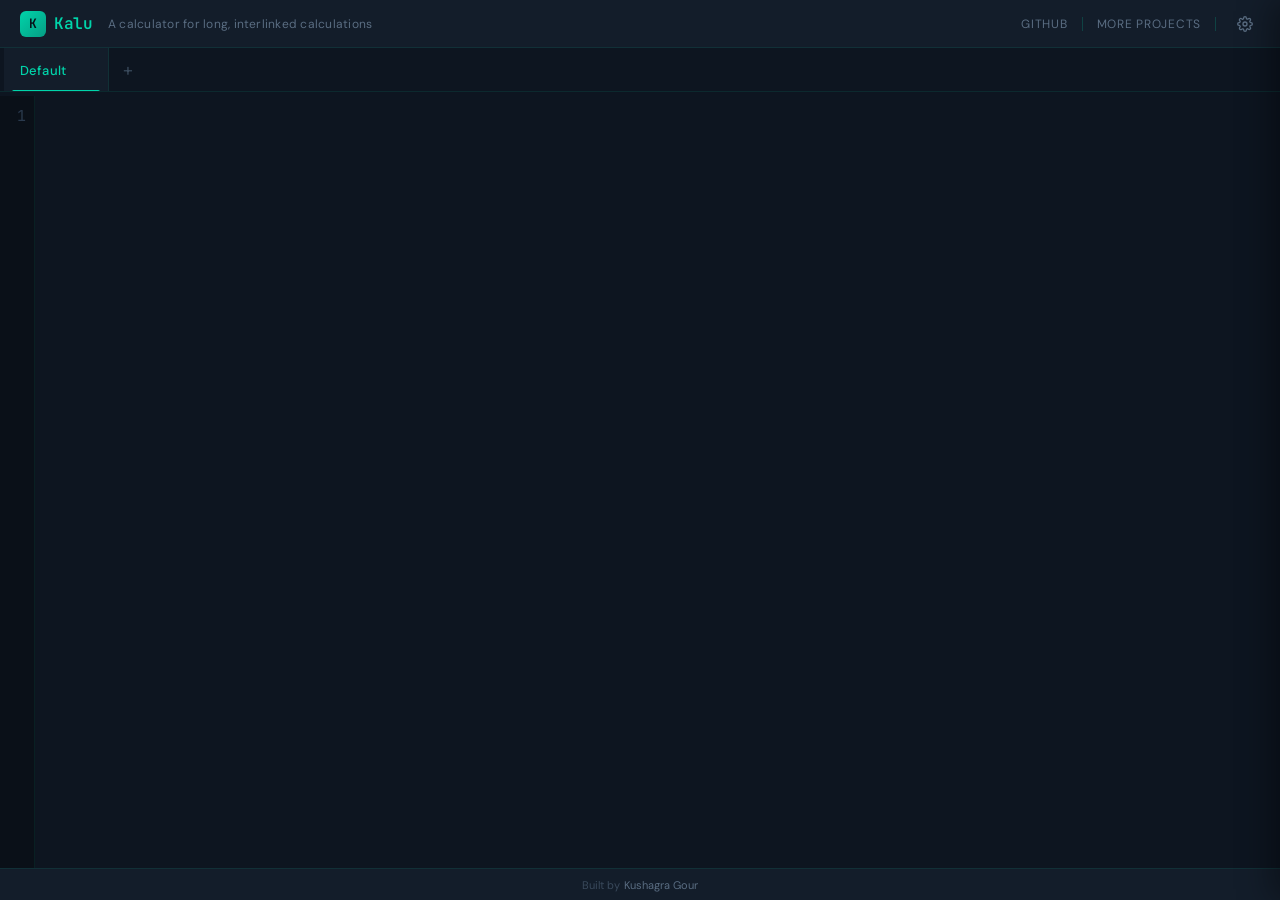
==== commit 01a93783: "settings" ====
--- a/index.html
+++ b/index.html
@@ -27,12 +27,14 @@
         --bg-base:    #0d1520;
         --bg-surface: #131d2a;
         --bg-raised:  #182636;
-        --border:     rgba(0, 212, 170, 0.1);
-        --border-strong: rgba(0, 212, 170, 0.2);
-
-        --teal:       #00d4aa;
-        --teal-dim:   rgba(0, 212, 170, 0.6);
-        --teal-glow:  rgba(0, 212, 170, 0.15);
+
+        --accent:     #00d4aa;
+        --accent-rgb: 0, 212, 170;
+        --accent-dim: rgba(var(--accent-rgb), 0.6);
+        --accent-glow: rgba(var(--accent-rgb), 0.15);
+        --border:     rgba(var(--accent-rgb), 0.1);
+        --border-strong: rgba(var(--accent-rgb), 0.2);
+
         --gold:       #f0c674;
         --gold-dim:   rgba(240, 198, 116, 0.85);
         --pink:       #ff6b8a;
@@ -49,7 +51,6 @@
         --radius-sm:  5px;
 
         --tab-h:      44px;
-        --footer-h:   52px;
       }
 
       /* ─── Reset & base ──────────────────────────────────── */
@@ -93,12 +94,12 @@
         transform: translateX(-50%);
         width: 600px;
         height: 300px;
-        background: radial-gradient(ellipse, rgba(0,212,170,0.06) 0%, transparent 70%);
+        background: radial-gradient(ellipse, rgba(var(--accent-rgb),0.06) 0%, transparent 70%);
         z-index: 0;
         pointer-events: none;
       }
 
-      a { color: var(--teal); text-decoration: none; }
+      a { color: var(--accent); text-decoration: none; }
       a:hover { text-decoration: underline; }
 
       /* ─── Layout wrapper ────────────────────────────────── */
@@ -107,7 +108,7 @@
         z-index: 1;
         display: flex;
         flex-direction: column;
-        height: 100%;
+        height: calc(100% - 32px);
       }
 
       /* ─── Header bar ────────────────────────────────────── */
@@ -129,7 +130,7 @@
         font-family: var(--font-mono);
         font-weight: 600;
         font-size: 16px;
-        color: var(--teal);
+        color: var(--accent);
         letter-spacing: -0.5px;
       }
 
@@ -140,7 +141,7 @@
         width: 26px;
         height: 26px;
         border-radius: 6px;
-        background: linear-gradient(135deg, var(--teal), #00a88a);
+        background: linear-gradient(135deg, var(--accent), rgba(var(--accent-rgb), 0.7));
         color: var(--bg-deep);
         font-size: 13px;
         font-weight: 600;
@@ -168,7 +169,7 @@
       }
 
       .header-link:hover {
-        color: var(--teal);
+        color: var(--accent);
         text-decoration: none;
       }
 
@@ -222,11 +223,11 @@
 
       .tab:hover {
         color: var(--text);
-        background: rgba(0, 212, 170, 0.03);
+        background: rgba(var(--accent-rgb), 0.03);
       }
 
       .tab.active {
-        color: var(--teal);
+        color: var(--accent);
         background: var(--bg-surface);
         font-weight: 500;
       }
@@ -238,7 +239,7 @@
         left: 8px;
         right: 8px;
         height: 2px;
-        background: var(--teal);
+        background: var(--accent);
         border-radius: 2px 2px 0 0;
         animation: tabSlide 0.25s ease-out;
       }
@@ -290,8 +291,8 @@
       }
 
       .new-page-btn:hover {
-        color: var(--teal);
-        background: var(--teal-glow);
+        color: var(--accent);
+        background: var(--accent-glow);
       }
 
       /* ─── Editor container ──────────────────────────────── */
@@ -360,8 +361,8 @@
       .reference-highlight {
         display: inline-flex;
         align-items: center;
-        background: rgba(0, 212, 170, 0.12);
-        color: var(--teal);
+        background: rgba(var(--accent-rgb), 0.12);
+        color: var(--accent);
         border-radius: 3px;
         padding: 1px 6px;
         cursor: pointer;
@@ -369,13 +370,13 @@
         font-weight: 500;
         font-family: var(--font-mono);
         font-size: 0.92em;
-        border: 1px solid rgba(0, 212, 170, 0.15);
+        border: 1px solid rgba(var(--accent-rgb), 0.15);
         transition: background 0.15s, border-color 0.15s;
       }
 
       .reference-highlight:hover {
-        background: rgba(0, 212, 170, 0.22);
-        border-color: rgba(0, 212, 170, 0.35);
+        background: rgba(var(--accent-rgb), 0.22);
+        border-color: rgba(var(--accent-rgb), 0.35);
       }
 
       .reference-highlight::after {
@@ -387,11 +388,11 @@
 
       /* ─── Line highlighting ─────────────────────────────── */
       .highlighted-line {
-        background: rgba(0, 212, 170, 0.05) !important;
+        background: rgba(var(--accent-rgb), 0.05) !important;
       }
 
       .target-line-highlight {
-        background: rgba(0, 212, 170, 0.12) !important;
+        background: rgba(var(--accent-rgb), 0.12) !important;
         transition: background 0.5s ease-out;
       }
 
@@ -451,91 +452,31 @@
         to   { opacity: 1; transform: translateY(0); }
       }
 
-      /* ─── Info / footer panel ───────────────────────────── */
-      .info {
-        color: var(--text-dim);
-        position: absolute;
+      /* ─── Footer ──────────────────────────────────────── */
+      .footer {
+        position: fixed;
+        bottom: 0;
         left: 0;
         right: 0;
-        top: calc(100vh - var(--footer-h));
-        font-size: 13px;
-        padding: 12px 30px 40px;
-        z-index: 10;
-        text-align: center;
+        z-index: 5;
+        height: 32px;
+        display: flex;
+        align-items: center;
+        justify-content: center;
+        gap: 4px;
         background: var(--bg-surface);
         border-top: 1px solid var(--border);
-        transition: 0.5s cubic-bezier(0.77, -0.03, 0.25, 1);
-      }
-
-      .info__name {
-        font-family: var(--font-mono);
-        font-weight: 600;
-        font-size: 1.1em;
-        color: var(--teal);
-        letter-spacing: -0.5px;
-        transition: 0.25s ease 0.15s;
-      }
-
-      .info p { margin: 6px 0; line-height: 1.5; }
-
-      .inline-link {
-        text-transform: uppercase;
         font-size: 11px;
-        letter-spacing: 0.06em;
-        margin: 0 4px;
+        color: var(--text-muted);
+      }
+
+      .footer a {
         color: var(--text-dim);
         transition: color 0.2s;
       }
 
-      .inline-link:hover { color: var(--teal); }
-
-      .inline-link:not(:last-child)::after {
-        content: '';
-        display: inline-block;
-        width: 1px;
-        height: 10px;
-        background: var(--border-strong);
-        margin-left: 10px;
-        vertical-align: middle;
-      }
-
-      body.has-mouse .info:hover,
-      #footer-checkbox:checked + label .info {
-        transform: translateY(calc(-100% + var(--footer-h)));
-      }
-
-      body.has-mouse .info:hover .info__name,
-      #footer-checkbox:checked + label .info__name {
-        font-size: 1.8em;
-      }
-
-      /* Dim the editor when footer opens */
-      body.has-mouse label[for='footer-checkbox']:hover ~ .app-shell,
-      #footer-checkbox:checked ~ .app-shell {
-        opacity: 0.4;
-        transform: translateY(-30px);
-        transition: 0.4s cubic-bezier(0.77, -0.03, 0.25, 1);
-      }
-
-      .app-shell {
-        transition: opacity 0.4s ease, transform 0.4s ease;
-      }
-
-      .twitter-share-button {
-        display: inline-block;
-        margin-top: 6px;
-        padding: 4px 14px;
-        background: var(--bg-raised);
-        color: var(--text-dim);
-        border-radius: var(--radius-sm);
-        font-size: 12px;
-        border: 1px solid var(--border);
-        transition: border-color 0.2s, color 0.2s;
-      }
-
-      .twitter-share-button:hover {
-        border-color: var(--border-strong);
-        color: var(--teal);
+      .footer a:hover {
+        color: var(--accent);
         text-decoration: none;
       }
 
@@ -547,6 +488,169 @@
 
       .app-shell {
         animation: fadeUp 0.4s ease-out;
+      }
+
+      /* ─── Settings button ─────────────────────────────────── */
+      .settings-btn {
+        display: flex;
+        align-items: center;
+        justify-content: center;
+        width: 30px;
+        height: 30px;
+        padding: 0;
+        border: none;
+        border-radius: 6px;
+        background: transparent;
+        color: var(--text-dim);
+        cursor: pointer;
+        transition: color 0.2s, background 0.2s;
+      }
+
+      .settings-btn:hover {
+        color: var(--accent);
+        background: rgba(var(--accent-rgb), 0.08);
+      }
+
+      /* ─── Settings pane & backdrop ─────────────────────── */
+      .settings-backdrop {
+        position: fixed;
+        inset: 0;
+        z-index: 90;
+        background: rgba(0, 0, 0, 0.45);
+        opacity: 0;
+        pointer-events: none;
+        transition: opacity 0.25s ease;
+      }
+
+      .settings-backdrop.open {
+        opacity: 1;
+        pointer-events: auto;
+      }
+
+      .settings-pane {
+        position: fixed;
+        top: 0;
+        right: 0;
+        bottom: 0;
+        width: 280px;
+        z-index: 100;
+        background: var(--bg-surface);
+        border-left: 1px solid var(--border-strong);
+        box-shadow: -8px 0 32px rgba(0, 0, 0, 0.4);
+        transform: translateX(100%);
+        transition: transform 0.3s cubic-bezier(0.4, 0, 0.2, 1);
+        display: flex;
+        flex-direction: column;
+        font-family: var(--font-ui);
+      }
+
+      .settings-pane.open {
+        transform: translateX(0);
+      }
+
+      .settings-header {
+        display: flex;
+        align-items: center;
+        justify-content: space-between;
+        padding: 16px 20px;
+        border-bottom: 1px solid var(--border);
+        flex-shrink: 0;
+      }
+
+      .settings-title {
+        font-family: var(--font-mono);
+        font-weight: 600;
+        font-size: 14px;
+        color: var(--text);
+        letter-spacing: -0.3px;
+      }
+
+      .settings-close {
+        display: flex;
+        align-items: center;
+        justify-content: center;
+        width: 28px;
+        height: 28px;
+        padding: 0;
+        border: none;
+        border-radius: 6px;
+        background: transparent;
+        color: var(--text-dim);
+        font-size: 20px;
+        cursor: pointer;
+        transition: color 0.15s, background 0.15s;
+      }
+
+      .settings-close:hover {
+        color: var(--text);
+        background: var(--bg-raised);
+      }
+
+      .settings-body {
+        flex: 1;
+        overflow-y: auto;
+        padding: 20px;
+      }
+
+      .settings-section {
+        margin-bottom: 24px;
+      }
+
+      .settings-label {
+        display: block;
+        font-size: 11px;
+        font-weight: 500;
+        text-transform: uppercase;
+        letter-spacing: 0.08em;
+        color: var(--text-dim);
+        margin-bottom: 12px;
+      }
+
+      /* ─── Accent swatches ──────────────────────────────── */
+      .accent-swatches {
+        display: flex;
+        gap: 10px;
+        flex-wrap: wrap;
+      }
+
+      .swatch {
+        position: relative;
+        width: 36px;
+        height: 36px;
+        border-radius: 50%;
+        border: 2px solid transparent;
+        background: var(--sw);
+        cursor: pointer;
+        padding: 0;
+        transition: border-color 0.2s, transform 0.15s, box-shadow 0.2s;
+        outline: none;
+      }
+
+      .swatch:hover {
+        transform: scale(1.12);
+        box-shadow: 0 0 12px rgba(var(--accent-rgb), 0.2);
+      }
+
+      .swatch.active {
+        border-color: var(--text);
+        box-shadow: 0 0 0 2px var(--bg-surface), 0 0 0 4px var(--sw);
+      }
+
+      .swatch-check {
+        position: absolute;
+        inset: 0;
+        display: flex;
+        align-items: center;
+        justify-content: center;
+        font-size: 14px;
+        font-weight: 700;
+        color: var(--bg-deep);
+        opacity: 0;
+        transition: opacity 0.15s;
+      }
+
+      .swatch.active .swatch-check {
+        opacity: 1;
       }
 
       /* ─── Responsive ────────────────────────────────────── */
@@ -560,36 +664,10 @@
   </head>
 
   <body class="has-mouse">
-    <input type="checkbox" hidden id="footer-checkbox" />
-    <label for="footer-checkbox">
-      <div class="info">
-        <div class="info__name">Kalu</div>
-        <p>
-          'Kalu' is a calculator concept which aims at making long and
-          inter-linked calculations really easy & fast.
-        </p>
-        <p>
-          Developed by
-          <a href="https://twitter.com/chinchang457">Kushagra Gour</a>
-        </p>
-        <p>
-          <a class="inline-link" href="https://github.com/chinchang/kalu"
-            >Source Code</a
-          >
-          <a class="inline-link" href="https://kushagra.dev/lab/"
-            >More projects</a
-          >
-        </p>
-        <a
-          href="https://twitter.com/share"
-          class="twitter-share-button"
-          data-url="http://kushagragour.in/lab/kalu"
-          data-via="chinchang457"
-          data-hashtags="calculator,javascript"
-          >Tweet</a
-        >
-      </div>
-    </label>
+    <footer class="footer">
+      <span>Built by</span>
+      <a href="https://twitter.com/chinchang457">Kushagra Gour</a>
+    </footer>
 
     <div class="app-shell">
       <header class="header">
@@ -597,15 +675,53 @@
           <span class="header-brand-icon">K</span>
           Kalu
         </div>
-        <span class="header-tagline">Interlinked calculations, instantly</span>
+        <span class="header-tagline">A calculator for long, interlinked calculations</span>
         <nav class="header-links">
           <a class="header-link" href="https://github.com/chinchang/kalu">GitHub</a>
           <span class="header-link-sep"></span>
           <a class="header-link" href="https://kushagra.dev/lab/">More projects</a>
+          <span class="header-link-sep"></span>
+          <button id="settings-btn" class="settings-btn" aria-label="Settings">
+            <svg width="16" height="16" viewBox="0 0 24 24" fill="none" stroke="currentColor" stroke-width="2" stroke-linecap="round" stroke-linejoin="round">
+              <circle cx="12" cy="12" r="3"/>
+              <path d="M19.4 15a1.65 1.65 0 0 0 .33 1.82l.06.06a2 2 0 1 1-2.83 2.83l-.06-.06a1.65 1.65 0 0 0-1.82-.33 1.65 1.65 0 0 0-1 1.51V21a2 2 0 0 1-4 0v-.09A1.65 1.65 0 0 0 9 19.4a1.65 1.65 0 0 0-1.82.33l-.06.06a2 2 0 1 1-2.83-2.83l.06-.06A1.65 1.65 0 0 0 4.68 15a1.65 1.65 0 0 0-1.51-1H3a2 2 0 0 1 0-4h.09A1.65 1.65 0 0 0 4.6 9a1.65 1.65 0 0 0-.33-1.82l-.06-.06a2 2 0 1 1 2.83-2.83l.06.06A1.65 1.65 0 0 0 9 4.68a1.65 1.65 0 0 0 1-1.51V3a2 2 0 0 1 4 0v.09a1.65 1.65 0 0 0 1 1.51 1.65 1.65 0 0 0 1.82-.33l.06-.06a2 2 0 1 1 2.83 2.83l-.06.06A1.65 1.65 0 0 0 19.4 9a1.65 1.65 0 0 0 1.51 1H21a2 2 0 0 1 0 4h-.09a1.65 1.65 0 0 0-1.51 1z"/>
+            </svg>
+          </button>
         </nav>
       </header>
       <div id="js-cm" class="cm"></div>
     </div>
+
+    <!-- Settings side pane -->
+    <div id="settings-backdrop" class="settings-backdrop"></div>
+    <aside id="settings-pane" class="settings-pane">
+      <div class="settings-header">
+        <span class="settings-title">Settings</span>
+        <button id="settings-close" class="settings-close" aria-label="Close settings">&times;</button>
+      </div>
+      <div class="settings-body">
+        <div class="settings-section">
+          <label class="settings-label">Accent Color</label>
+          <div id="accent-swatches" class="accent-swatches">
+            <button class="swatch active" data-accent="green" data-color="#00d4aa" data-rgb="0,212,170" style="--sw: #00d4aa" aria-label="Green accent">
+              <span class="swatch-check">&#10003;</span>
+            </button>
+            <button class="swatch" data-accent="orange" data-color="#f0a050" data-rgb="240,160,80" style="--sw: #f0a050" aria-label="Orange accent">
+              <span class="swatch-check">&#10003;</span>
+            </button>
+            <button class="swatch" data-accent="pink" data-color="#ff6b8a" data-rgb="255,107,138" style="--sw: #ff6b8a" aria-label="Pink accent">
+              <span class="swatch-check">&#10003;</span>
+            </button>
+            <button class="swatch" data-accent="white" data-color="#c8d3e0" data-rgb="200,211,224" style="--sw: #c8d3e0" aria-label="White accent">
+              <span class="swatch-check">&#10003;</span>
+            </button>
+            <button class="swatch" data-accent="yellow" data-color="#f0c674" data-rgb="240,198,116" style="--sw: #f0c674" aria-label="Yellow accent">
+              <span class="swatch-check">&#10003;</span>
+            </button>
+          </div>
+        </div>
+      </div>
+    </aside>
 
     <script src="lib/codemirror/lib/codemirror.js"></script>
     <script src="lib/codemirror/mode/javascript/javascript.js"></script>
--- a/lib/codemirror/theme/kalu-dark.css
+++ b/lib/codemirror/theme/kalu-dark.css
@@ -0,0 +1,149 @@
+/* Kalu Dark — a deep-navy CodeMirror theme inspired by finance dashboards */
+
+.cm-s-kalu-dark.CodeMirror {
+  background: #0d1520;
+  color: #c8d3e0;
+}
+
+.cm-s-kalu-dark div.CodeMirror-selected {
+  background: rgba(var(--accent-rgb), 0.12);
+}
+
+.cm-s-kalu-dark .CodeMirror-line::selection,
+.cm-s-kalu-dark .CodeMirror-line > span::selection,
+.cm-s-kalu-dark .CodeMirror-line > span > span::selection {
+  background: rgba(var(--accent-rgb), 0.18);
+}
+
+.cm-s-kalu-dark .CodeMirror-line::-moz-selection,
+.cm-s-kalu-dark .CodeMirror-line > span::-moz-selection,
+.cm-s-kalu-dark .CodeMirror-line > span > span::-moz-selection {
+  background: rgba(var(--accent-rgb), 0.18);
+}
+
+.cm-s-kalu-dark .CodeMirror-gutters {
+  background: #0a1018;
+  border-right: 1px solid rgba(var(--accent-rgb), 0.08);
+}
+
+.cm-s-kalu-dark .CodeMirror-guttermarker {
+  color: var(--accent);
+}
+
+.cm-s-kalu-dark .CodeMirror-guttermarker-subtle {
+  color: #3a4a5c;
+}
+
+.cm-s-kalu-dark .CodeMirror-linenumber {
+  color: #2a3a4e;
+  padding: 0 8px 0 5px;
+}
+
+.cm-s-kalu-dark .CodeMirror-cursor {
+  border-left: 2px solid var(--accent);
+}
+
+.cm-s-kalu-dark span.cm-comment {
+  color: #3e5168;
+  font-style: italic;
+}
+
+.cm-s-kalu-dark span.cm-atom {
+  color: #c49cde;
+}
+
+.cm-s-kalu-dark span.cm-number {
+  color: #5ce0b8;
+}
+
+.cm-s-kalu-dark span.cm-property,
+.cm-s-kalu-dark span.cm-attribute {
+  color: #5ce0b8;
+}
+
+.cm-s-kalu-dark span.cm-keyword {
+  color: #ff6b8a;
+}
+
+.cm-s-kalu-dark span.cm-builtin {
+  color: #82c4fa;
+}
+
+.cm-s-kalu-dark span.cm-string {
+  color: #f0c674;
+}
+
+.cm-s-kalu-dark span.cm-variable {
+  color: #c8d3e0;
+}
+
+.cm-s-kalu-dark span.cm-variable-2 {
+  color: #82c4fa;
+}
+
+.cm-s-kalu-dark span.cm-variable-3,
+.cm-s-kalu-dark span.cm-type {
+  color: #c49cde;
+}
+
+.cm-s-kalu-dark span.cm-def {
+  color: #f0c674;
+}
+
+.cm-s-kalu-dark span.cm-bracket {
+  color: #8899aa;
+}
+
+.cm-s-kalu-dark span.cm-tag {
+  color: #ff6b8a;
+}
+
+.cm-s-kalu-dark span.cm-header {
+  color: #ff6b8a;
+}
+
+.cm-s-kalu-dark span.cm-link {
+  color: #c49cde;
+}
+
+.cm-s-kalu-dark span.cm-error {
+  background: rgba(255, 80, 80, 0.15);
+  color: #ff6b6b;
+}
+
+.cm-s-kalu-dark span.cm-operator {
+  color: var(--accent);
+}
+
+.cm-s-kalu-dark .CodeMirror-activeline-background {
+  background: rgba(var(--accent-rgb), 0.04);
+}
+
+.cm-s-kalu-dark .CodeMirror-matchingbracket {
+  text-decoration: underline;
+  color: var(--accent) !important;
+  background: rgba(var(--accent-rgb), 0.1);
+}
+
+.cm-s-kalu-dark .CodeMirror-scroll {
+  scrollbar-width: thin;
+  scrollbar-color: #1a2a3a #0d1520;
+}
+
+.cm-s-kalu-dark .CodeMirror-scroll::-webkit-scrollbar {
+  width: 8px;
+  height: 8px;
+}
+
+.cm-s-kalu-dark .CodeMirror-scroll::-webkit-scrollbar-track {
+  background: #0d1520;
+}
+
+.cm-s-kalu-dark .CodeMirror-scroll::-webkit-scrollbar-thumb {
+  background: #1a2a3a;
+  border-radius: 4px;
+}
+
+.cm-s-kalu-dark .CodeMirror-scroll::-webkit-scrollbar-thumb:hover {
+  background: #243648;
+}
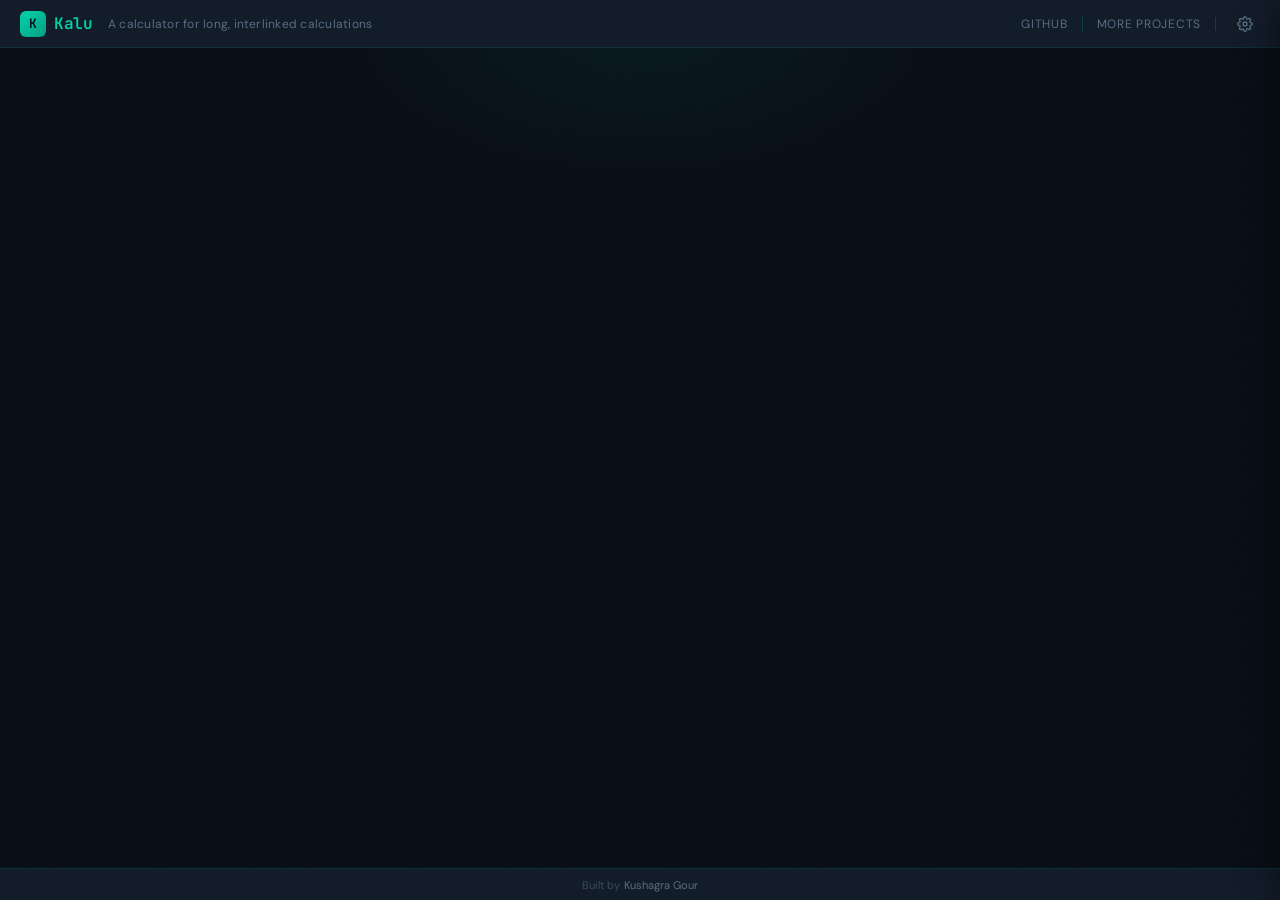
==== commit 750715fe: "add base tag" ====
--- a/index.html
+++ b/index.html
@@ -1,6 +1,7 @@
 <html>
   <head>
     <meta charset="utf-8" />
+    <base href="/lab/kalu/" />
     <meta http-equiv="X-UA-Compatible" content="IE=edge" />
     <title>
       Kalu - A calculator concept for long and inter-linked calculations
@@ -18,45 +19,51 @@
     />
 
     <link rel="stylesheet" href="lib/codemirror/lib/codemirror.css" />
+    <link rel="stylesheet" href="lib/codemirror/addon/hint/show-hint.css" />
     <link rel="stylesheet" href="lib/codemirror/theme/kalu-dark.css" />
 
     <style>
       /* ─── Design tokens ─────────────────────────────────── */
       :root {
-        --bg-deep:    #080e16;
-        --bg-base:    #0d1520;
+        --bg-deep: #080e16;
+        --bg-base: #0d1520;
         --bg-surface: #131d2a;
-        --bg-raised:  #182636;
-
-        --accent:     #00d4aa;
+        --bg-raised: #182636;
+
+        --accent: #00d4aa;
         --accent-rgb: 0, 212, 170;
         --accent-dim: rgba(var(--accent-rgb), 0.6);
         --accent-glow: rgba(var(--accent-rgb), 0.15);
-        --border:     rgba(var(--accent-rgb), 0.1);
+        --border: rgba(var(--accent-rgb), 0.1);
         --border-strong: rgba(var(--accent-rgb), 0.2);
 
-        --gold:       #f0c674;
-        --gold-dim:   rgba(240, 198, 116, 0.85);
-        --pink:       #ff6b8a;
-        --blue:       #82c4fa;
-
-        --text:       #c8d3e0;
-        --text-dim:   #5a6d82;
+        --gold: #f0c674;
+        --gold-dim: rgba(240, 198, 116, 0.85);
+        --pink: #ff6b8a;
+        --blue: #82c4fa;
+
+        --text: #c8d3e0;
+        --text-dim: #5a6d82;
         --text-muted: #3a4a5c;
 
-        --font-ui:    'DM Sans', system-ui, sans-serif;
-        --font-mono:  'JetBrains Mono', 'SF Mono', 'Fira Code', monospace;
-
-        --radius:     8px;
-        --radius-sm:  5px;
-
-        --tab-h:      44px;
+        --font-ui: "DM Sans", system-ui, sans-serif;
+        --font-mono: "JetBrains Mono", "SF Mono", "Fira Code", monospace;
+
+        --radius: 8px;
+        --radius-sm: 5px;
+
+        --tab-h: 44px;
       }
 
       /* ─── Reset & base ──────────────────────────────────── */
-      *, *::before, *::after { box-sizing: border-box; }
-
-      html, body {
+      *,
+      *::before,
+      *::after {
+        box-sizing: border-box;
+      }
+
+      html,
+      body {
         height: 100%;
         margin: 0;
         padding: 0;
@@ -74,7 +81,7 @@
 
       /* Noise grain overlay for depth */
       body::before {
-        content: '';
+        content: "";
         position: fixed;
         inset: 0;
         z-index: 0;
@@ -87,20 +94,29 @@
 
       /* Subtle top glow */
       body::after {
-        content: '';
+        content: "";
         position: fixed;
         top: -120px;
         left: 50%;
         transform: translateX(-50%);
         width: 600px;
         height: 300px;
-        background: radial-gradient(ellipse, rgba(var(--accent-rgb),0.06) 0%, transparent 70%);
+        background: radial-gradient(
+          ellipse,
+          rgba(var(--accent-rgb), 0.06) 0%,
+          transparent 70%
+        );
         z-index: 0;
         pointer-events: none;
       }
 
-      a { color: var(--accent); text-decoration: none; }
-      a:hover { text-decoration: underline; }
+      a {
+        color: var(--accent);
+        text-decoration: none;
+      }
+      a:hover {
+        text-decoration: underline;
+      }
 
       /* ─── Layout wrapper ────────────────────────────────── */
       .app-shell {
@@ -141,7 +157,11 @@
         width: 26px;
         height: 26px;
         border-radius: 6px;
-        background: linear-gradient(135deg, var(--accent), rgba(var(--accent-rgb), 0.7));
+        background: linear-gradient(
+          135deg,
+          var(--accent),
+          rgba(var(--accent-rgb), 0.7)
+        );
         color: var(--bg-deep);
         font-size: 13px;
         font-weight: 600;
@@ -194,8 +214,12 @@
         padding-left: 4px;
       }
 
-      #tabs-container::-webkit-scrollbar { height: 3px; }
-      #tabs-container::-webkit-scrollbar-track { background: var(--bg-base); }
+      #tabs-container::-webkit-scrollbar {
+        height: 3px;
+      }
+      #tabs-container::-webkit-scrollbar-track {
+        background: var(--bg-base);
+      }
       #tabs-container::-webkit-scrollbar-thumb {
         background: var(--bg-raised);
         border-radius: 3px;
@@ -217,7 +241,9 @@
         white-space: nowrap;
         min-width: 90px;
         max-width: 180px;
-        transition: color 0.15s, background 0.15s;
+        transition:
+          color 0.15s,
+          background 0.15s;
         border-right: 1px solid var(--border);
       }
 
@@ -233,7 +259,7 @@
       }
 
       .tab.active::after {
-        content: '';
+        content: "";
         position: absolute;
         bottom: 0;
         left: 8px;
@@ -245,8 +271,12 @@
       }
 
       @keyframes tabSlide {
-        from { transform: scaleX(0); }
-        to   { transform: scaleX(1); }
+        from {
+          transform: scaleX(0);
+        }
+        to {
+          transform: scaleX(1);
+        }
       }
 
       .tab-title {
@@ -265,11 +295,16 @@
         font-size: 14px;
         line-height: 1;
         opacity: 0;
-        transition: opacity 0.15s, background 0.15s, color 0.15s;
+        transition:
+          opacity 0.15s,
+          background 0.15s,
+          color 0.15s;
         flex-shrink: 0;
       }
 
-      .tab:hover .tab-close { opacity: 0.6; }
+      .tab:hover .tab-close {
+        opacity: 0.6;
+      }
       .tab-close:hover {
         opacity: 1 !important;
         background: rgba(255, 107, 138, 0.15);
@@ -287,7 +322,9 @@
         cursor: pointer;
         font-size: 18px;
         user-select: none;
-        transition: color 0.15s, background 0.15s;
+        transition:
+          color 0.15s,
+          background 0.15s;
       }
 
       .new-page-btn:hover {
@@ -326,33 +363,44 @@
         display: inline-flex;
         align-items: center;
         gap: 4px;
-        background: linear-gradient(135deg, rgba(240,198,116,0.18) 0%, rgba(240,198,116,0.10) 100%);
+        background: linear-gradient(
+          135deg,
+          rgba(240, 198, 116, 0.18) 0%,
+          rgba(240, 198, 116, 0.1) 100%
+        );
         color: var(--gold);
         font-family: var(--font-mono);
         font-size: 13px;
         font-weight: 500;
-        padding: 2px 10px;
+        padding: 0 10px;
         margin-left: 12px;
         border-radius: 4px;
         border: 1px solid rgba(240, 198, 116, 0.2);
         cursor: pointer;
-        transform: translate(9px, -85%);
+        transform: translate(9px, -100%);
         z-index: 3;
         backdrop-filter: blur(8px);
         -webkit-backdrop-filter: blur(8px);
-        transition: background 0.15s, border-color 0.15s, box-shadow 0.15s;
+        transition:
+          background 0.15s,
+          border-color 0.15s,
+          box-shadow 0.15s;
         white-space: nowrap;
       }
 
       .result::before {
-        content: '=';
+        content: "=";
         color: rgba(240, 198, 116, 0.4);
         font-size: 11px;
         margin-right: 1px;
       }
 
       .result:hover {
-        background: linear-gradient(135deg, rgba(240,198,116,0.28) 0%, rgba(240,198,116,0.16) 100%);
+        background: linear-gradient(
+          135deg,
+          rgba(240, 198, 116, 0.28) 0%,
+          rgba(240, 198, 116, 0.16) 100%
+        );
         border-color: rgba(240, 198, 116, 0.4);
         box-shadow: 0 0 16px rgba(240, 198, 116, 0.1);
       }
@@ -371,7 +419,9 @@
         font-family: var(--font-mono);
         font-size: 0.92em;
         border: 1px solid rgba(var(--accent-rgb), 0.15);
-        transition: background 0.15s, border-color 0.15s;
+        transition:
+          background 0.15s,
+          border-color 0.15s;
       }
 
       .reference-highlight:hover {
@@ -380,7 +430,7 @@
       }
 
       .reference-highlight::after {
-        content: '\2197';
+        content: "\2197";
         font-size: 0.75em;
         margin-left: 3px;
         opacity: 0.5;
@@ -397,12 +447,6 @@
       }
 
       /* ─── Tooltips ──────────────────────────────────────── */
-      .result[title],
-      .reference-highlight[title] {
-        position: relative;
-      }
-
-      .result[title]:hover::before,
       .reference-highlight[title]:hover::before {
         content: attr(title);
         position: absolute;
@@ -423,10 +467,7 @@
         animation: tooltipIn 0.15s ease-out;
       }
 
-      /* Override: result badges use ::before for "=" sign, so use ::after for tooltip */
-      .result[title]:hover::before {
-        content: '=';
-      }
+      /* Result badges use ::before for "=", so tooltip goes on ::after */
       .result[title]:hover::after {
         content: attr(title);
         position: absolute;
@@ -448,8 +489,14 @@
       }
 
       @keyframes tooltipIn {
-        from { opacity: 0; transform: translateY(4px); }
-        to   { opacity: 1; transform: translateY(0); }
+        from {
+          opacity: 0;
+          transform: translateY(4px);
+        }
+        to {
+          opacity: 1;
+          transform: translateY(0);
+        }
       }
 
       /* ─── Footer ──────────────────────────────────────── */
@@ -482,8 +529,14 @@
 
       /* ─── Entrance animation ────────────────────────────── */
       @keyframes fadeUp {
-        from { opacity: 0; transform: translateY(10px); }
-        to   { opacity: 1; transform: translateY(0); }
+        from {
+          opacity: 0;
+          transform: translateY(10px);
+        }
+        to {
+          opacity: 1;
+          transform: translateY(0);
+        }
       }
 
       .app-shell {
@@ -503,7 +556,9 @@
         background: transparent;
         color: var(--text-dim);
         cursor: pointer;
-        transition: color 0.2s, background 0.2s;
+        transition:
+          color 0.2s,
+          background 0.2s;
       }
 
       .settings-btn:hover {
@@ -578,7 +633,9 @@
         color: var(--text-dim);
         font-size: 20px;
         cursor: pointer;
-        transition: color 0.15s, background 0.15s;
+        transition:
+          color 0.15s,
+          background 0.15s;
       }
 
       .settings-close:hover {
@@ -622,7 +679,10 @@
         background: var(--sw);
         cursor: pointer;
         padding: 0;
-        transition: border-color 0.2s, transform 0.15s, box-shadow 0.2s;
+        transition:
+          border-color 0.2s,
+          transform 0.15s,
+          box-shadow 0.2s;
         outline: none;
       }
 
@@ -633,7 +693,9 @@
 
       .swatch.active {
         border-color: var(--text);
-        box-shadow: 0 0 0 2px var(--bg-surface), 0 0 0 4px var(--sw);
+        box-shadow:
+          0 0 0 2px var(--bg-surface),
+          0 0 0 4px var(--sw);
       }
 
       .swatch-check {
@@ -653,12 +715,58 @@
         opacity: 1;
       }
 
+      /* ─── Autocomplete hint dropdown ─────────────────────── */
+      .CodeMirror-hints {
+        background: var(--bg-raised);
+        border: 1px solid var(--border-strong);
+        border-radius: var(--radius-sm);
+        box-shadow: 0 8px 24px rgba(0, 0, 0, 0.5);
+        font-family: var(--font-mono);
+        font-size: 13px;
+        padding: 4px 0;
+        z-index: 60;
+        max-height: 180px;
+        overflow-y: auto;
+        scrollbar-width: thin;
+        scrollbar-color: var(--bg-surface) var(--bg-raised);
+      }
+
+      .CodeMirror-hint {
+        padding: 4px 12px;
+        color: var(--text);
+        cursor: pointer;
+        white-space: nowrap;
+        border-radius: 0;
+        line-height: 1.5;
+      }
+
+      li.CodeMirror-hint-active {
+        background: rgba(var(--accent-rgb), 0.15);
+        color: var(--accent);
+      }
+
+      .hint-value {
+        color: var(--text-muted);
+        margin-left: 8px;
+        font-size: 0.9em;
+      }
+
       /* ─── Responsive ────────────────────────────────────── */
       @media (max-width: 600px) {
-        .header-tagline { display: none; }
-        .header-links { gap: 8px; }
-        .CodeMirror { font-size: 14px; }
-        .tab { min-width: 70px; padding: 0 10px; font-size: 12px; }
+        .header-tagline {
+          display: none;
+        }
+        .header-links {
+          gap: 8px;
+        }
+        .CodeMirror {
+          font-size: 14px;
+        }
+        .tab {
+          min-width: 70px;
+          padding: 0 10px;
+          font-size: 12px;
+        }
       }
     </style>
   </head>
@@ -666,7 +774,7 @@
   <body class="has-mouse">
     <footer class="footer">
       <span>Built by</span>
-      <a href="https://twitter.com/chinchang457">Kushagra Gour</a>
+      <a href="https://x.com/cssMonk">Kushagra Gour</a>
     </footer>
 
     <div class="app-shell">
@@ -675,16 +783,33 @@
           <span class="header-brand-icon">K</span>
           Kalu
         </div>
-        <span class="header-tagline">A calculator for long, interlinked calculations</span>
+        <span class="header-tagline"
+          >A calculator for long, interlinked calculations</span
+        >
         <nav class="header-links">
-          <a class="header-link" href="https://github.com/chinchang/kalu">GitHub</a>
+          <a class="header-link" href="https://github.com/chinchang/kalu"
+            >GitHub</a
+          >
           <span class="header-link-sep"></span>
-          <a class="header-link" href="https://kushagra.dev/lab/">More projects</a>
+          <a class="header-link" href="https://kushagra.dev/lab/"
+            >More projects</a
+          >
           <span class="header-link-sep"></span>
           <button id="settings-btn" class="settings-btn" aria-label="Settings">
-            <svg width="16" height="16" viewBox="0 0 24 24" fill="none" stroke="currentColor" stroke-width="2" stroke-linecap="round" stroke-linejoin="round">
-              <circle cx="12" cy="12" r="3"/>
-              <path d="M19.4 15a1.65 1.65 0 0 0 .33 1.82l.06.06a2 2 0 1 1-2.83 2.83l-.06-.06a1.65 1.65 0 0 0-1.82-.33 1.65 1.65 0 0 0-1 1.51V21a2 2 0 0 1-4 0v-.09A1.65 1.65 0 0 0 9 19.4a1.65 1.65 0 0 0-1.82.33l-.06.06a2 2 0 1 1-2.83-2.83l.06-.06A1.65 1.65 0 0 0 4.68 15a1.65 1.65 0 0 0-1.51-1H3a2 2 0 0 1 0-4h.09A1.65 1.65 0 0 0 4.6 9a1.65 1.65 0 0 0-.33-1.82l-.06-.06a2 2 0 1 1 2.83-2.83l.06.06A1.65 1.65 0 0 0 9 4.68a1.65 1.65 0 0 0 1-1.51V3a2 2 0 0 1 4 0v.09a1.65 1.65 0 0 0 1 1.51 1.65 1.65 0 0 0 1.82-.33l.06-.06a2 2 0 1 1 2.83 2.83l-.06.06A1.65 1.65 0 0 0 19.4 9a1.65 1.65 0 0 0 1.51 1H21a2 2 0 0 1 0 4h-.09a1.65 1.65 0 0 0-1.51 1z"/>
+            <svg
+              width="16"
+              height="16"
+              viewBox="0 0 24 24"
+              fill="none"
+              stroke="currentColor"
+              stroke-width="2"
+              stroke-linecap="round"
+              stroke-linejoin="round"
+            >
+              <circle cx="12" cy="12" r="3" />
+              <path
+                d="M19.4 15a1.65 1.65 0 0 0 .33 1.82l.06.06a2 2 0 1 1-2.83 2.83l-.06-.06a1.65 1.65 0 0 0-1.82-.33 1.65 1.65 0 0 0-1 1.51V21a2 2 0 0 1-4 0v-.09A1.65 1.65 0 0 0 9 19.4a1.65 1.65 0 0 0-1.82.33l-.06.06a2 2 0 1 1-2.83-2.83l.06-.06A1.65 1.65 0 0 0 4.68 15a1.65 1.65 0 0 0-1.51-1H3a2 2 0 0 1 0-4h.09A1.65 1.65 0 0 0 4.6 9a1.65 1.65 0 0 0-.33-1.82l-.06-.06a2 2 0 1 1 2.83-2.83l.06.06A1.65 1.65 0 0 0 9 4.68a1.65 1.65 0 0 0 1-1.51V3a2 2 0 0 1 4 0v.09a1.65 1.65 0 0 0 1 1.51 1.65 1.65 0 0 0 1.82-.33l.06-.06a2 2 0 1 1 2.83 2.83l-.06.06A1.65 1.65 0 0 0 19.4 9a1.65 1.65 0 0 0 1.51 1H21a2 2 0 0 1 0 4h-.09a1.65 1.65 0 0 0-1.51 1z"
+              />
             </svg>
           </button>
         </nav>
@@ -697,25 +822,66 @@
     <aside id="settings-pane" class="settings-pane">
       <div class="settings-header">
         <span class="settings-title">Settings</span>
-        <button id="settings-close" class="settings-close" aria-label="Close settings">&times;</button>
+        <button
+          id="settings-close"
+          class="settings-close"
+          aria-label="Close settings"
+        >
+          &times;
+        </button>
       </div>
       <div class="settings-body">
         <div class="settings-section">
           <label class="settings-label">Accent Color</label>
           <div id="accent-swatches" class="accent-swatches">
-            <button class="swatch active" data-accent="green" data-color="#00d4aa" data-rgb="0,212,170" style="--sw: #00d4aa" aria-label="Green accent">
+            <button
+              class="swatch active"
+              data-accent="green"
+              data-color="#00d4aa"
+              data-rgb="0,212,170"
+              style="--sw: #00d4aa"
+              aria-label="Green accent"
+            >
               <span class="swatch-check">&#10003;</span>
             </button>
-            <button class="swatch" data-accent="orange" data-color="#f0a050" data-rgb="240,160,80" style="--sw: #f0a050" aria-label="Orange accent">
+            <button
+              class="swatch"
+              data-accent="orange"
+              data-color="#f0a050"
+              data-rgb="240,160,80"
+              style="--sw: #f0a050"
+              aria-label="Orange accent"
+            >
               <span class="swatch-check">&#10003;</span>
             </button>
-            <button class="swatch" data-accent="pink" data-color="#ff6b8a" data-rgb="255,107,138" style="--sw: #ff6b8a" aria-label="Pink accent">
+            <button
+              class="swatch"
+              data-accent="pink"
+              data-color="#ff6b8a"
+              data-rgb="255,107,138"
+              style="--sw: #ff6b8a"
+              aria-label="Pink accent"
+            >
               <span class="swatch-check">&#10003;</span>
             </button>
-            <button class="swatch" data-accent="white" data-color="#c8d3e0" data-rgb="200,211,224" style="--sw: #c8d3e0" aria-label="White accent">
+            <button
+              class="swatch"
+              data-accent="white"
+              data-color="#c8d3e0"
+              data-rgb="200,211,224"
+              style="--sw: #c8d3e0"
+              aria-label="White accent"
+            >
               <span class="swatch-check">&#10003;</span>
             </button>
-            <button class="swatch" data-accent="yellow" data-color="#f0c674" data-rgb="240,198,116" style="--sw: #f0c674" aria-label="Yellow accent">
+            <button
+              class="swatch"
+              data-accent="yellow"
+              data-color="#f0c674"
+              data-rgb="240,198,116"
+              style="--sw: #f0c674"
+              aria-label="Yellow accent"
+            >
               <span class="swatch-check">&#10003;</span>
             </button>
           </div>
@@ -727,28 +893,29 @@
     <script src="lib/codemirror/mode/javascript/javascript.js"></script>
     <script src="lib/codemirror/addon/edit/closebrackets.js"></script>
     <script src="lib/codemirror/addon/search/searchcursor.js"></script>
+    <script src="lib/codemirror/addon/hint/show-hint.js"></script>
     <script src="lib/math.min.js"></script>
 
     <script src="script.js"></script>
     <script>
-      if ('ontouchend' in document) {
-        document.body.classList.remove('has-mouse');
+      if ("ontouchend" in document) {
+        document.body.classList.remove("has-mouse");
       }
     </script>
 
     <script>
       var _gaq = _gaq || [];
-      _gaq.push(['_setAccount', 'UA-19798102-1']);
-      _gaq.push(['_trackPageview']);
+      _gaq.push(["_setAccount", "UA-19798102-1"]);
+      _gaq.push(["_trackPageview"]);
       (function () {
-        var ga = document.createElement('script');
-        ga.type = 'text/javascript';
+        var ga = document.createElement("script");
+        ga.type = "text/javascript";
         ga.async = !0;
         ga.src =
-          ('https:' == document.location.protocol
-            ? 'https://ssl'
-            : 'http://www') + '.google-analytics.com/ga.js';
-        var s = document.getElementsByTagName('script')[0];
+          ("https:" == document.location.protocol
+            ? "https://ssl"
+            : "http://www") + ".google-analytics.com/ga.js";
+        var s = document.getElementsByTagName("script")[0];
         s.parentNode.insertBefore(ga, s);
       })();
     </script>
--- a/lib/codemirror/addon/hint/show-hint.css
+++ b/lib/codemirror/addon/hint/show-hint.css
@@ -0,0 +1,38 @@
+.CodeMirror-hints {
+  position: absolute;
+  z-index: 10;
+  overflow: hidden;
+  list-style: none;
+
+  margin: 0;
+  padding: 2px;
+
+  -webkit-box-shadow: 2px 3px 5px rgba(0,0,0,.2);
+  -moz-box-shadow: 2px 3px 5px rgba(0,0,0,.2);
+  box-shadow: 2px 3px 5px rgba(0,0,0,.2);
+  border-radius: 3px;
+  border: 1px solid silver;
+
+  background: white;
+  font-size: 90%;
+  font-family: monospace;
+
+  max-height: 20em;
+  overflow-y: auto;
+}
+
+.CodeMirror-hint {
+  margin: 0;
+  padding: 0 4px;
+  border-radius: 2px;
+  max-width: 19em;
+  overflow: hidden;
+  white-space: pre;
+  color: black;
+  cursor: pointer;
+}
+
+li.CodeMirror-hint-active {
+  background: #08f;
+  color: white;
+}
--- a/lib/codemirror/theme/kalu-dark.css
+++ b/lib/codemirror/theme/kalu-dark.css
@@ -40,7 +40,13 @@
 }
 
 .cm-s-kalu-dark .CodeMirror-cursor {
-  border-left: 2px solid var(--accent);
+  border-left: 3px solid var(--accent) !important;
+  animation: cursorFade 1.2s ease-in-out infinite;
+}
+
+@keyframes cursorFade {
+  0%, 100% { opacity: 1; }
+  50% { opacity: 0; }
 }
 
 .cm-s-kalu-dark span.cm-comment {
